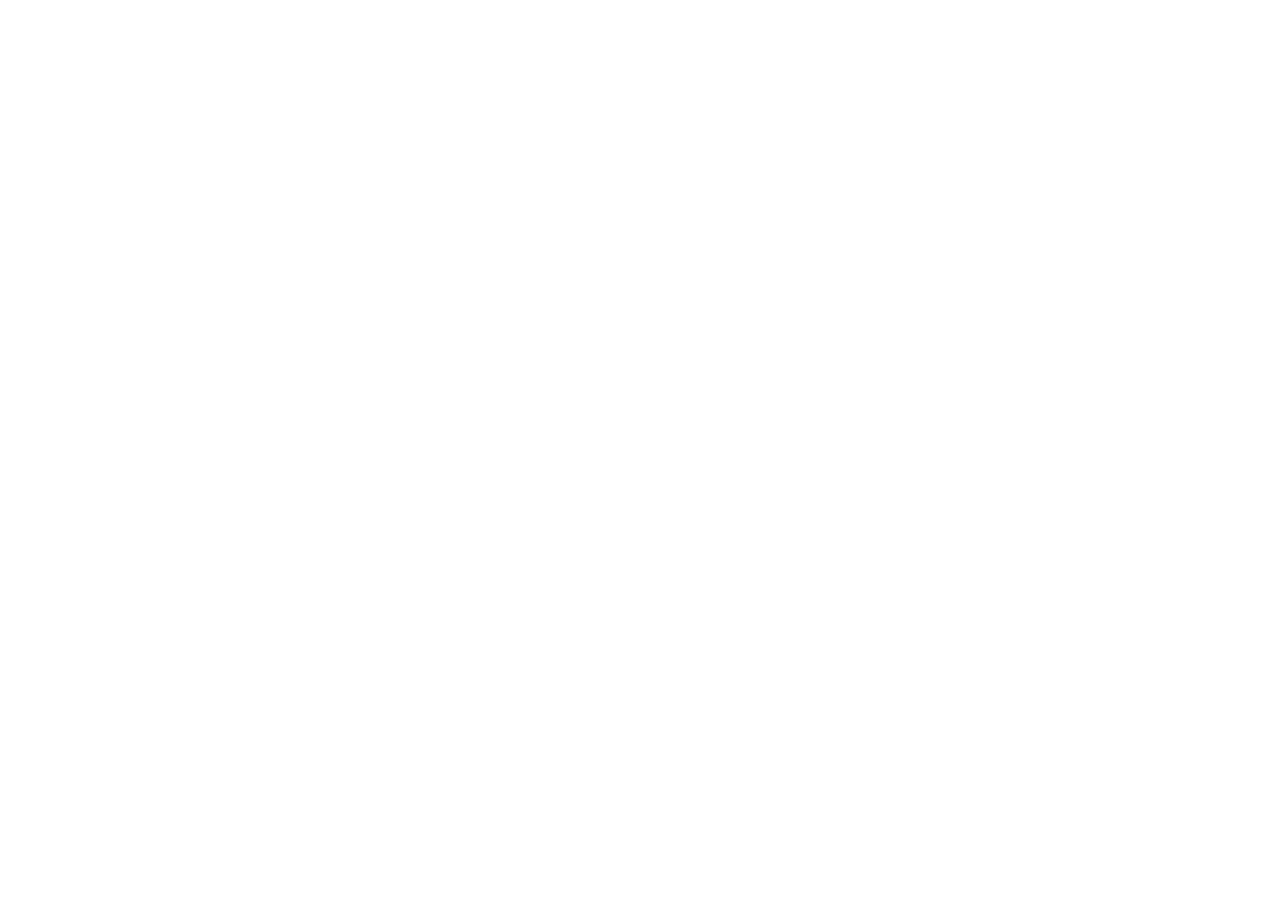
==== Home.html @ 3c4bb49d "added comming soon" ====
<!DOCTYPE html>
<html lang="en">

<head>
    <meta http-equiv="Content-Type" content="text/html; charset=UTF-8" />

    <!-- Meta -->

    <meta http-equiv="X-UA-Compatible" content="IE=edge" />
    <meta name="viewport" content="width=device-width, initial-scale=1,
            user-scalable=no, shrink-to-fit=no" />
    <meta name="keywords" content="" />
    <meta name="description" content="" />
    <meta name="author" content="" />

    <!-- Title  -->
    <title>New Project</title>

    <!-- Favicon -->
    <!-- <link rel="shortcut icon" href="assets/img/favicon.ico" type="image/x-icon" /> -->

    <!-- Plugins -->
    <link rel="stylesheet" href="lib/Bootstrap 4/bootstrap.min.css" />
    <link rel="stylesheet" href="lib/Swiper JS/swiper.min.css" />
    <link rel="stylesheet" href="lib/Owl Carousel/owl.carousel.min.css" />
    <link rel="stylesheet" href="lib/Owl Carousel/owl.theme.default.min.css" />
    <link rel="stylesheet" href="lib/animate.min.css" />
    <link rel="stylesheet" href="lib/Font-Awesome-4.7.0/css/font-awesome.min.css" />

    <!-- Core Style Css -->
    <link rel="stylesheet" href="assets/css/main.min.css" />
</head>

<body>
    <header>

        <!-- Nav starts -->

        <!-- Nav ends -->

    </header>

    <!-- Main starts -->

    <main>
        <section class="">
            <div class="container">
            </div>
        </section>
    </main>

    <!-- Main ends -->

    <!-- Footer starts -->

    <footer class="">
        <div class="container">
        </div>
    </footer>

    <!-- Footer ends -->

    <!-- scrips -->

    <!-- jQuery -->
    <script src="lib/Bootstrap 4/jquery.min.js"></script>

    <!-- popper.min -->
    <script src="lib/Bootstrap 4/popper.min.js"></script>

    <!-- Plugins -->
    <script src="lib/Bootstrap 4/bootstrap.min.js"></script>

    <script src="lib/Swiper JS/swiper.min.js"></script>

    <script src="lib/Owl Carousel/owl.carousel.min.js"></script>


    <!-- custom scripts -->
    <script src="assets/js/main.js"></script>
</body>

</html>
---- assets/css/main.min.css ----
@font-face{font-family:'Roboto-Light';src:url("../fonts/Roboto-Light.ttf") format("truetype")}@font-face{font-family:'Roboto-Regular';src:url("../fonts/Roboto-Regular.ttf") format("truetype")}@font-face{font-family:'Roboto-Bold';src:url("../fonts/Roboto-Bold.ttf") format("truetype")}@font-face{font-family:'Roboto-Medium';src:url("../fonts/Roboto-Medium.ttf") format("truetype")}@font-face{font-family:'Roboto-Thin';src:url("../fonts/Roboto-Thin.ttf") format("truetype")}@font-face{font-family:'Roboto-SemiBold';src:url("../fonts/Roboto-SemiBold.ttf") format("truetype")}.pc{color:#111}.sub_pc{color:#cd9137}.sc{color:#6c97c5}.sub_sc{color:#d79839}.pc_bg{background:#111}.sub_pc_bg{background:#cd9137}.sc_bg{background:#6c97c5}.sub_sc_bg{background:#d79839}.ti{font-style:italic}.tc{text-align:center}*,::before,::after{-webkit-box-sizing:border-box;box-sizing:border-box}::before,::after{text-decoration:inherit;vertical-align:inherit}html{cursor:default;line-height:1.5;-moz-tab-size:4;-o-tab-size:4;tab-size:4;-webkit-tap-highlight-color:transparent;-ms-text-size-adjust:100%;-webkit-text-size-adjust:100%;word-break:break-word}body{margin:0}h1{font-size:2em;margin:0.67em 0}dl dl,dl ol,dl ul,ol dl,ul dl{margin:0}ol ol,ol ul,ul ol,ul ul{margin:0}hr{height:0;overflow:visible}main{display:block}nav ol,nav ul{list-style:none;padding:0}pre{font-family:monospace, monospace;font-size:1em}a{background-color:transparent}abbr[title]{text-decoration:underline;-webkit-text-decoration:underline dotted;text-decoration:underline dotted}b,strong{font-weight:bolder}code,kbd,samp{font-family:monospace, monospace;font-size:1em}small{font-size:80%}audio,canvas,iframe,img,svg,video{vertical-align:middle}audio,video{display:inline-block}audio:not([controls]){display:none;height:0}iframe{border-style:none}img{border-style:none}svg:not([fill]){fill:currentColor}svg:not(:root){overflow:hidden}table{border-collapse:collapse}button,input,select{margin:0}button{overflow:visible;text-transform:none}button,[type="button"],[type="reset"],[type="submit"]{-webkit-appearance:button}fieldset{border:1px solid #a0a0a0;padding:0.35em 0.75em 0.625em}input{overflow:visible}legend{color:inherit;display:table;max-width:100%;white-space:normal}progress{display:inline-block;vertical-align:baseline}select{text-transform:none}textarea{margin:0;overflow:auto;resize:vertical}[type="checkbox"],[type="radio"]{padding:0}[type="search"]{-webkit-appearance:textfield;outline-offset:-2px}::-webkit-inner-spin-button,::-webkit-outer-spin-button{height:auto}::-webkit-input-placeholder{color:inherit;opacity:0.54}::-webkit-search-decoration{-webkit-appearance:none}::-webkit-file-upload-button{-webkit-appearance:button;font:inherit}::-moz-focus-inner{border-style:none;padding:0}:-moz-focusring{outline:1px dotted ButtonText}:-moz-ui-invalid{box-shadow:none}details{display:block}dialog{background-color:white;border:solid;color:black;display:block;height:-moz-fit-content;height:-webkit-fit-content;height:fit-content;left:0;margin:auto;padding:1em;position:absolute;right:0;width:-moz-fit-content;width:-webkit-fit-content;width:fit-content}dialog:not([open]){display:none}summary{display:list-item}canvas{display:inline-block}template{display:none}a,area,button,input,label,select,summary,textarea,[tabindex]{-ms-touch-action:manipulation;touch-action:manipulation}[hidden]{display:none}[aria-busy="true"]{cursor:progress}[aria-controls]{cursor:pointer}[aria-disabled="true"],[disabled]{cursor:not-allowed}[aria-hidden="false"][hidden]{display:initial}[aria-hidden="false"][hidden]:not(:focus){clip:rect(0, 0, 0, 0);position:absolute}*{-webkit-box-sizing:border-box;box-sizing:border-box;outline:none;word-wrap:break-word;margin:0;padding:0}body{color:black;font-family:"Roboto-Regular";font-size:14px}h1,h2,h3,h4,h5,h6{font-family:"Roboto-Bold"}p,a,span,a:hover{font-family:"Roboto-Regular";color:inherit;text-decoration:none}img{width:100%;height:auto}
/*# sourceMappingURL=main.min.css.map */
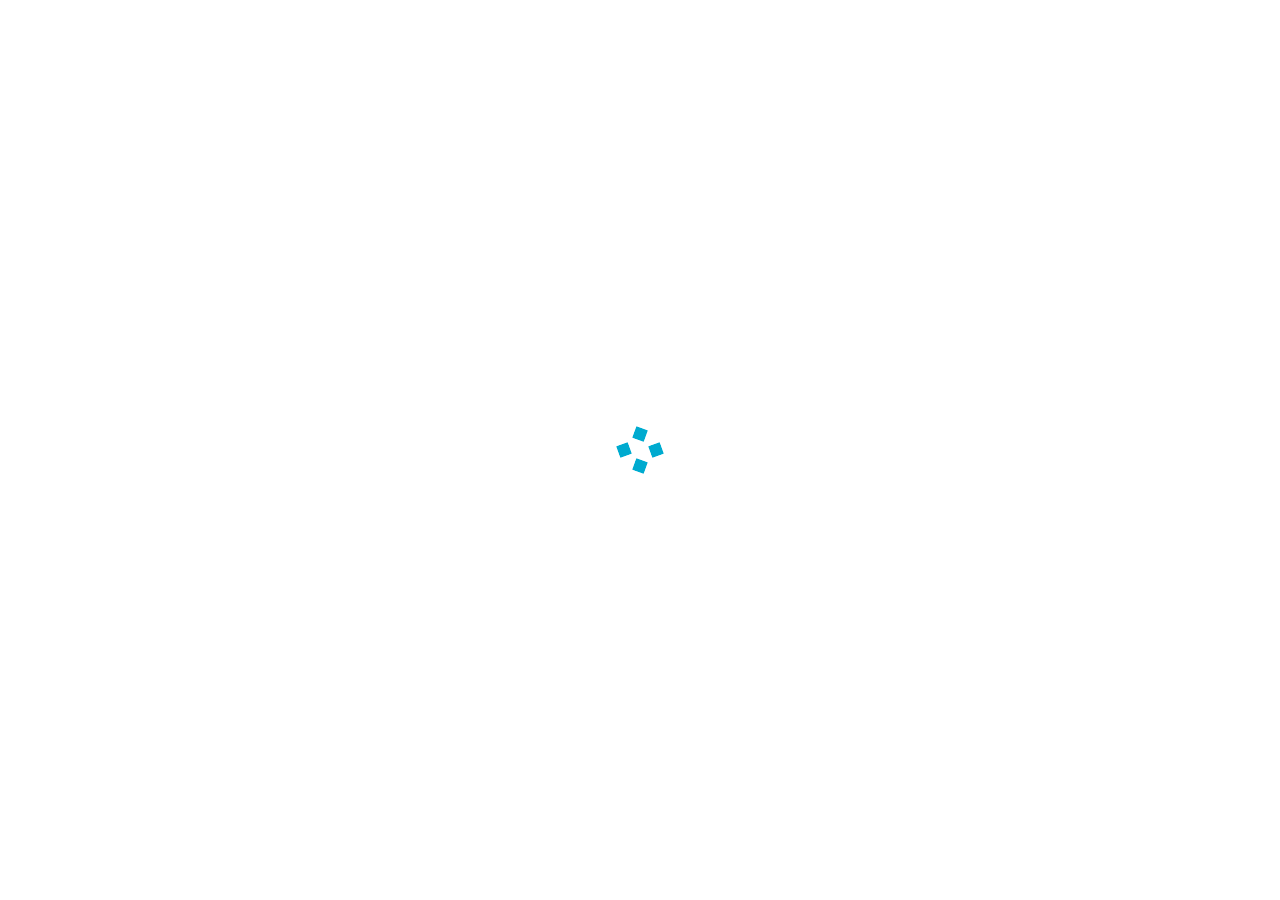
==== commit 90c18f0d: "added home page" ====
--- a/Home.html
+++ b/Home.html
@@ -14,7 +14,7 @@
     <meta name="author" content="" />
 
     <!-- Title  -->
-    <title>New Project</title>
+    <title>Akash Javali</title>
 
     <!-- Favicon -->
     <!-- <link rel="shortcut icon" href="assets/img/favicon.ico" type="image/x-icon" /> -->
@@ -27,34 +27,194 @@
     <link rel="stylesheet" href="lib/animate.min.css" />
     <link rel="stylesheet" href="lib/Font-Awesome-4.7.0/css/font-awesome.min.css" />
 
+    <!-- Headline -->
+    <link rel="stylesheet" href="lib/Headline/headline.css" />
+
+    <!-- Revel js -->
+    <!-- <link rel="stylesheet" href="lib/Revel/dist/reset.css"> -->
+    <link rel="stylesheet" type="text/css" href="lib/Revel/dist/reveal.css">
+    <!-- <link rel="stylesheet" href="lib/Revel/dist/theme/black.css" id="theme"> -->
+
+    <!-- Theme used for syntax highlighted code -->
+    <!-- <link rel="stylesheet" href="lib/Revel/plugin/highlight/monokai.css" id="highlight-theme"> -->
+
+    <!-- Theme -->
+    <link id="theme" type="text/css" rel="stylesheet" href="light-theme.css" />
+    <!-- Theme ends -->
+
+
+
     <!-- Core Style Css -->
-    <link rel="stylesheet" href="assets/css/main.min.css" />
+    <link rel="stylesheet" type="text/css" href="assets/css/main.min.css" />
+
+
+
+
+
 </head>
 
 <body>
-    <header>
-
-        <!-- Nav starts -->
-
-        <!-- Nav ends -->
-
-    </header>
-
-    <!-- Main starts -->
-
-    <main>
-        <section class="">
-            <div class="container">
+
+    <!-- Loader -->
+    <div class="se-pre-con"></div>
+
+    <button class="theme-switch" id="theme-toggle">
+        <svg height="512pt" viewBox="-32 0 511 512" width="512pt" xmlns="http://www.w3.org/2000/svg">
+            <path
+                d="m394.3125 256c0 94.257812-76.410156 170.667969-170.667969 170.667969-94.253906 0-170.664062-76.410157-170.664062-170.667969s76.410156-170.667969 170.664062-170.667969c94.257813 0 170.667969 76.410157 170.667969 170.667969zm0 0"
+                fill="#ffd54f" />
+            <g fill="#ffc107">
+                <path
+                    d="m223.644531 69.332031c-8.832031 0-16-7.167969-16-16v-37.332031c0-8.832031 7.167969-16 16-16s16 7.167969 16 16v37.332031c0 8.832031-7.167969 16-16 16zm0 0" />
+                <path
+                    d="m48.113281 170.667969c-2.410156 0-4.882812-.535157-7.1875-1.730469l-31.617187-16c-7.894532-3.988281-11.050782-13.609375-7.0625-21.503906 4.011718-7.847656 13.65625-11.09375 21.507812-7.039063l31.613282 16c7.894531 3.988281 11.050781 13.609375 7.0625 21.503907-2.835938 5.566406-8.46875 8.769531-14.316407 8.769531zm0 0" />
+                <path
+                    d="m16.519531 389.332031c-5.84375 0-11.476562-3.199219-14.292969-8.765625-3.988281-7.894531-.832031-17.515625 7.0625-21.503906l31.613282-16c7.894531-4.054688 17.515625-.832031 21.503906 7.039062 3.992188 7.894532.832031 17.515626-7.058594 21.503907l-31.617187 16c-2.304688 1.195312-4.777344 1.726562-7.210938 1.726562zm0 0" />
+                <path
+                    d="m223.644531 512c-8.832031 0-16-7.167969-16-16v-37.332031c0-8.832031 7.167969-16 16-16s16 7.167969 16 16v37.332031c0 8.832031-7.167969 16-16 16zm0 0" />
+                <path
+                    d="m430.769531 389.332031c-2.429687 0-4.882812-.53125-7.210937-1.726562l-31.613282-16c-7.894531-3.988281-11.050781-13.609375-7.0625-21.503907 4.011719-7.871093 13.632813-11.09375 21.503907-7.039062l31.617187 16c7.890625 3.988281 11.050782 13.609375 7.058594 21.503906-2.816406 5.566406-8.445312 8.765625-14.292969 8.765625zm0 0" />
+                <path
+                    d="m399.175781 170.667969c-5.84375 0-11.476562-3.203125-14.292969-8.769531-3.988281-7.894532-.832031-17.515626 7.0625-21.503907l31.613282-16c7.894531-4.054687 17.515625-.832031 21.503906 7.039063 3.992188 7.894531.832031 17.515625-7.058594 21.503906l-31.617187 16c-2.324219 1.195312-4.800781 1.730469-7.210938 1.730469zm0 0" />
+            </g>
+        </svg></button>
+
+
+
+    <!-- Nav starts -->
+
+    <nav class="navbar navbar-expand-md fixed-top nav_bar">
+        <div class="container">
+            <a class="navbar-brand nav_bar__logo" href="Home.html#/">
+                <img src="assets/images/logo.png" alt="logo">
+
+            </a>
+            <button class="navbar-toggler nav_bar__toggler" type="button" data-toggle="collapse"
+                data-target="#navbarSupportedContent" aria-controls="navbarSupportedContent" aria-expanded="false"
+                aria-label="Toggle navigation">
+                <span class="fa fa-bars"></span>
+            </button>
+            <div class="collapse navbar-collapse nav_bar__collapse" id="navbarSupportedContent">
+                <ul class="navbar-nav ml-auto ">
+                    <li class="nav-item active">
+                        <a class="nav-link" href="Home.html#/">Home</span></a>
+                    </li>
+                    <li class="nav-item">
+                        <a class="nav-link" href="Home.html#/1">About</a>
+                    </li>
+                    <li class="nav-item">
+                        <a class="nav-link" href="Home.html#/2">Works</a>
+                    </li>
+                    <li class="nav-item">
+                        <a class="nav-link" href="Home.html#/1/1">Connect</a>
+                    </li>
+
+                </ul>
             </div>
-        </section>
-    </main>
-
-    <!-- Main ends -->
+        </div>
+    </nav>
+
+    <!-- Nav ends -->
+
+
+    <div class="reveal" id="particles-js">
+        <div class="slides">
+            <section>
+                <section>
+                    <div class="container">
+                        <div class="home">
+                            <div class="home__hero">
+                                <h2>Welcome, my name is Akash</h2>
+                                <h1 class="cd-headline loading-bar">
+                                    <span>I Am </span>
+                                    <span class="cd-words-wrapper">
+                                        <b class="is-visible">Freelancer</b>
+                                        <b class="is-hidden">Developer</b>
+                                    </span>
+                                </h1>
+
+                                <p>Stay in trend with our constantly updating while A single place to share, curate
+                                    and discover visual that tells a story.</p>
+
+                                <a class="btn_theme btn_fill" href="Home.html#/1"><span>About Me</span></a>
+
+
+
+
+                            </div>
+                        </div>
+
+                    </div>
+                </section>
+            </section>
+            <section>
+                <section>
+                    <div class="about">
+                        <div class="row">
+                            <div class="col-md-4">
+                                <img src="assets/images/About.png" alt="">
+                            </div>
+                            <div class="col-md-8">
+                                <h2>About me</h2>
+                                <p>Follow your own passion—not your parents’, not your teachers’—followed my passion to
+                                    be a 'Full Stack Web Developer' leaving my education qualifications behind which was
+                                    my parent's
+                                    choice. As I am following my passion you can expect me to give my best in any kind
+                                    of job</p>
+                                <p> I'm a Indian based full-stack web developer creating awesome and responsive
+                                    apps and website for companies of all sizes around the globe. Let's start
+                                    scrolling and
+                                    learn more
+                                    about me.</p>
+                            </div>
+                        </div>
+
+                    </div>
+
+                </section>
+                <section>
+                    <h1>Contact Me</h1>
+                </section>
+
+            </section>
+            <section>
+                <h1>Works</h1>
+            </section>
+        </div>
+    </div>
+
 
     <!-- Footer starts -->
 
-    <footer class="">
+    <footer class="footer">
         <div class="container">
+            <div class="social_icons">
+                <ul class="list-inline list-unstyled">
+                    <li>
+                        <a target="_blank" href="https://www.linkedin.com/in/akash-javali-57879375/"><i
+                                class="fa fa-linkedin" aria-hidden="true"></i></a>
+                    </li>
+                    <li>
+                        <a target="_blank" href="https://github.com/akashjavali"><i class="fa fa-github"
+                                aria-hidden="true"></i></a>
+                    </li>
+                    <li>
+                        <a target="_blank" href="https://www.facebook.com/akash.javali/"><i
+                                class="fa fa-facebook"></i></a>
+                    </li>
+                    <li>
+                        <a target="_blank" href="https://www.instagram.com/akashjavali/"><i
+                                class="fa fa-instagram"></i></a>
+                    </li>
+                    <li>
+                        <a target="_blank" href="https://twitter.com/akashjavali"><i class="fa fa-twitter"></i></a>
+                    </li>
+                    <li>
+                        <a target="_blank" href="https://www.youtube.com/channel/UC69Rvp1L5JM6E5mgMfJ-rRA/"><i
+                                class="fa fa-youtube"></i></a>
+                    </li>
+                </ul>
+            </div>
         </div>
     </footer>
 
@@ -69,12 +229,45 @@
     <script src="lib/Bootstrap 4/popper.min.js"></script>
 
     <!-- Plugins -->
-    <script src="lib/Bootstrap 4/bootstrap.min.js"></script>
+    <script src="lib/Bootstrap 4//bootstrap.min.js"></script>
 
     <script src="lib/Swiper JS/swiper.min.js"></script>
 
     <script src="lib/Owl Carousel/owl.carousel.min.js"></script>
 
+    <!-- Revel Js -->
+
+    <script src="lib/Revel/dist/reveal.js"></script>
+    <script src="lib/Revel/plugin/notes/notes.js"></script>
+    <script src="lib/Revel/plugin/markdown/markdown.js"></script>
+    <script src="lib/Revel/plugin/highlight/highlight.js"></script>
+    <script>
+        // More info about initialization & config:
+        // - https://revealjs.com/initialization/
+        // - https://revealjs.com/config/
+        Reveal.initialize({
+            hash: true,
+
+            //custom add by me
+            width: "100%",
+            height: "100%",
+            margin: 0,
+            minScale: 1,
+            maxScale: 1,
+            // transition: 'slide',
+            // backgroundTransition: 'slide',
+            // transitionSpeed: 'slow',
+
+            // Learn about plugins: https://revealjs.com/plugins/
+            plugins: [RevealMarkdown, RevealHighlight, RevealNotes]
+        });
+    </script>
+
+    <script src="lib/particles.min.js"></script>
+
+    <!-- Headline js -->
+    <script src="lib/Headline/headline.js"></script>
+    <!-- <script src="lib/Headline/headline.js"></script> -->
 
     <!-- custom scripts -->
     <script src="assets/js/main.js"></script>
--- a/lib/Headline/headline.css
+++ b/lib/Headline/headline.css
@@ -0,0 +1,1272 @@
+/* -------------------------------- 
+
+Primary style
+
+-------------------------------- */
+*,
+*::after,
+*::before {
+    -webkit-box-sizing: border-box;
+    -moz-box-sizing: border-box;
+    box-sizing: border-box;
+}
+
+html * {
+    -webkit-font-smoothing: antialiased;
+    -moz-osx-font-smoothing: grayscale;
+}
+
+html {
+    font-size: 62.5%;
+}
+
+body {
+    font-size: 1.6rem;
+    font-family: 'Source Sans Pro', sans-serif;
+    color: #aebcb9;
+    background-color: #0d0d0d;
+}
+
+a {
+    text-decoration: none;
+}
+
+.cd-title {
+    position: relative;
+    height: 160px;
+    line-height: 230px;
+    text-align: center;
+}
+.cd-title h1 {
+    font-size: 2.4rem;
+    font-weight: 700;
+}
+@media only screen and (min-width: 768px) {
+    .cd-title {
+        line-height: 250px;
+    }
+}
+@media only screen and (min-width: 1170px) {
+    .cd-title {
+        height: 200px;
+        line-height: 300px;
+    }
+    .cd-title h1 {
+        font-size: 3rem;
+    }
+}
+
+.cd-intro {
+    width: 90%;
+    max-width: 768px;
+    text-align: center;
+}
+
+.cd-intro {
+    margin: 4em auto;
+}
+@media only screen and (min-width: 768px) {
+    .cd-intro {
+        margin: 5em auto;
+    }
+}
+@media only screen and (min-width: 1170px) {
+    .cd-intro {
+        margin: 6em auto;
+    }
+}
+
+/* .cd-headline {
+    font-size: 3rem;
+    line-height: 1.2;
+}
+@media only screen and (min-width: 768px) {
+    .cd-headline {
+        font-size: 4.4rem;
+        font-weight: 300;
+    }
+}
+@media only screen and (min-width: 1170px) {
+    .cd-headline {
+        font-size: 6rem;
+    }
+} */
+
+.cd-words-wrapper {
+    display: inline-block;
+    position: relative;
+    text-align: left;
+}
+.cd-words-wrapper b {
+    display: inline-block;
+    position: absolute;
+    white-space: nowrap;
+    left: 0;
+    top: 0;
+}
+.cd-words-wrapper b.is-visible {
+    position: relative;
+}
+.no-js .cd-words-wrapper b {
+    opacity: 0;
+}
+.no-js .cd-words-wrapper b.is-visible {
+    opacity: 1;
+}
+
+/* -------------------------------- 
+
+xrotate-1 
+
+-------------------------------- */
+.cd-headline.rotate-1 .cd-words-wrapper {
+    -webkit-perspective: 300px;
+    -moz-perspective: 300px;
+    perspective: 300px;
+}
+.cd-headline.rotate-1 b {
+    opacity: 0;
+    -webkit-transform-origin: 50% 100%;
+    -moz-transform-origin: 50% 100%;
+    -ms-transform-origin: 50% 100%;
+    -o-transform-origin: 50% 100%;
+    transform-origin: 50% 100%;
+    -webkit-transform: rotateX(180deg);
+    -moz-transform: rotateX(180deg);
+    -ms-transform: rotateX(180deg);
+    -o-transform: rotateX(180deg);
+    transform: rotateX(180deg);
+}
+.cd-headline.rotate-1 b.is-visible {
+    opacity: 1;
+    -webkit-transform: rotateX(0deg);
+    -moz-transform: rotateX(0deg);
+    -ms-transform: rotateX(0deg);
+    -o-transform: rotateX(0deg);
+    transform: rotateX(0deg);
+    -webkit-animation: cd-rotate-1-in 1.2s;
+    -moz-animation: cd-rotate-1-in 1.2s;
+    animation: cd-rotate-1-in 1.2s;
+}
+.cd-headline.rotate-1 b.is-hidden {
+    -webkit-transform: rotateX(180deg);
+    -moz-transform: rotateX(180deg);
+    -ms-transform: rotateX(180deg);
+    -o-transform: rotateX(180deg);
+    transform: rotateX(180deg);
+    -webkit-animation: cd-rotate-1-out 1.2s;
+    -moz-animation: cd-rotate-1-out 1.2s;
+    animation: cd-rotate-1-out 1.2s;
+}
+
+@-webkit-keyframes cd-rotate-1-in {
+    0% {
+        -webkit-transform: rotateX(180deg);
+        opacity: 0;
+    }
+    35% {
+        -webkit-transform: rotateX(120deg);
+        opacity: 0;
+    }
+    65% {
+        opacity: 0;
+    }
+    100% {
+        -webkit-transform: rotateX(360deg);
+        opacity: 1;
+    }
+}
+@-moz-keyframes cd-rotate-1-in {
+    0% {
+        -moz-transform: rotateX(180deg);
+        opacity: 0;
+    }
+    35% {
+        -moz-transform: rotateX(120deg);
+        opacity: 0;
+    }
+    65% {
+        opacity: 0;
+    }
+    100% {
+        -moz-transform: rotateX(360deg);
+        opacity: 1;
+    }
+}
+@keyframes cd-rotate-1-in {
+    0% {
+        -webkit-transform: rotateX(180deg);
+        -moz-transform: rotateX(180deg);
+        -ms-transform: rotateX(180deg);
+        -o-transform: rotateX(180deg);
+        transform: rotateX(180deg);
+        opacity: 0;
+    }
+    35% {
+        -webkit-transform: rotateX(120deg);
+        -moz-transform: rotateX(120deg);
+        -ms-transform: rotateX(120deg);
+        -o-transform: rotateX(120deg);
+        transform: rotateX(120deg);
+        opacity: 0;
+    }
+    65% {
+        opacity: 0;
+    }
+    100% {
+        -webkit-transform: rotateX(360deg);
+        -moz-transform: rotateX(360deg);
+        -ms-transform: rotateX(360deg);
+        -o-transform: rotateX(360deg);
+        transform: rotateX(360deg);
+        opacity: 1;
+    }
+}
+@-webkit-keyframes cd-rotate-1-out {
+    0% {
+        -webkit-transform: rotateX(0deg);
+        opacity: 1;
+    }
+    35% {
+        -webkit-transform: rotateX(-40deg);
+        opacity: 1;
+    }
+    65% {
+        opacity: 0;
+    }
+    100% {
+        -webkit-transform: rotateX(180deg);
+        opacity: 0;
+    }
+}
+@-moz-keyframes cd-rotate-1-out {
+    0% {
+        -moz-transform: rotateX(0deg);
+        opacity: 1;
+    }
+    35% {
+        -moz-transform: rotateX(-40deg);
+        opacity: 1;
+    }
+    65% {
+        opacity: 0;
+    }
+    100% {
+        -moz-transform: rotateX(180deg);
+        opacity: 0;
+    }
+}
+@keyframes cd-rotate-1-out {
+    0% {
+        -webkit-transform: rotateX(0deg);
+        -moz-transform: rotateX(0deg);
+        -ms-transform: rotateX(0deg);
+        -o-transform: rotateX(0deg);
+        transform: rotateX(0deg);
+        opacity: 1;
+    }
+    35% {
+        -webkit-transform: rotateX(-40deg);
+        -moz-transform: rotateX(-40deg);
+        -ms-transform: rotateX(-40deg);
+        -o-transform: rotateX(-40deg);
+        transform: rotateX(-40deg);
+        opacity: 1;
+    }
+    65% {
+        opacity: 0;
+    }
+    100% {
+        -webkit-transform: rotateX(180deg);
+        -moz-transform: rotateX(180deg);
+        -ms-transform: rotateX(180deg);
+        -o-transform: rotateX(180deg);
+        transform: rotateX(180deg);
+        opacity: 0;
+    }
+}
+/* -------------------------------- 
+
+xtype 
+
+-------------------------------- */
+.cd-headline.type .cd-words-wrapper {
+    vertical-align: top;
+    overflow: hidden;
+}
+.cd-headline.type .cd-words-wrapper::after {
+    /* vertical bar */
+    content: '';
+    position: absolute;
+    right: 0;
+    top: 50%;
+    bottom: auto;
+    -webkit-transform: translateY(-50%);
+    -moz-transform: translateY(-50%);
+    -ms-transform: translateY(-50%);
+    -o-transform: translateY(-50%);
+    transform: translateY(-50%);
+    height: 90%;
+    width: 1px;
+    background-color: #aebcb9;
+}
+.cd-headline.type .cd-words-wrapper.waiting::after {
+    -webkit-animation: cd-pulse 1s infinite;
+    -moz-animation: cd-pulse 1s infinite;
+    animation: cd-pulse 1s infinite;
+}
+.cd-headline.type .cd-words-wrapper.selected {
+    background-color: #aebcb9;
+}
+.cd-headline.type .cd-words-wrapper.selected::after {
+    visibility: hidden;
+}
+.cd-headline.type .cd-words-wrapper.selected b {
+    color: #0d0d0d;
+}
+.cd-headline.type b {
+    visibility: hidden;
+}
+.cd-headline.type b.is-visible {
+    visibility: visible;
+}
+.cd-headline.type i {
+    position: absolute;
+    visibility: hidden;
+}
+.cd-headline.type i.in {
+    position: relative;
+    visibility: visible;
+}
+
+@-webkit-keyframes cd-pulse {
+    0% {
+        -webkit-transform: translateY(-50%) scale(1);
+        opacity: 1;
+    }
+    40% {
+        -webkit-transform: translateY(-50%) scale(0.9);
+        opacity: 0;
+    }
+    100% {
+        -webkit-transform: translateY(-50%) scale(0);
+        opacity: 0;
+    }
+}
+@-moz-keyframes cd-pulse {
+    0% {
+        -moz-transform: translateY(-50%) scale(1);
+        opacity: 1;
+    }
+    40% {
+        -moz-transform: translateY(-50%) scale(0.9);
+        opacity: 0;
+    }
+    100% {
+        -moz-transform: translateY(-50%) scale(0);
+        opacity: 0;
+    }
+}
+@keyframes cd-pulse {
+    0% {
+        -webkit-transform: translateY(-50%) scale(1);
+        -moz-transform: translateY(-50%) scale(1);
+        -ms-transform: translateY(-50%) scale(1);
+        -o-transform: translateY(-50%) scale(1);
+        transform: translateY(-50%) scale(1);
+        opacity: 1;
+    }
+    40% {
+        -webkit-transform: translateY(-50%) scale(0.9);
+        -moz-transform: translateY(-50%) scale(0.9);
+        -ms-transform: translateY(-50%) scale(0.9);
+        -o-transform: translateY(-50%) scale(0.9);
+        transform: translateY(-50%) scale(0.9);
+        opacity: 0;
+    }
+    100% {
+        -webkit-transform: translateY(-50%) scale(0);
+        -moz-transform: translateY(-50%) scale(0);
+        -ms-transform: translateY(-50%) scale(0);
+        -o-transform: translateY(-50%) scale(0);
+        transform: translateY(-50%) scale(0);
+        opacity: 0;
+    }
+}
+/* -------------------------------- 
+
+xrotate-2 
+
+-------------------------------- */
+.cd-headline.rotate-2 .cd-words-wrapper {
+    -webkit-perspective: 300px;
+    -moz-perspective: 300px;
+    perspective: 300px;
+}
+.cd-headline.rotate-2 i,
+.cd-headline.rotate-2 em {
+    display: inline-block;
+    -webkit-backface-visibility: hidden;
+    backface-visibility: hidden;
+}
+.cd-headline.rotate-2 b {
+    opacity: 0;
+}
+.cd-headline.rotate-2 i {
+    -webkit-transform-style: preserve-3d;
+    -moz-transform-style: preserve-3d;
+    -ms-transform-style: preserve-3d;
+    -o-transform-style: preserve-3d;
+    transform-style: preserve-3d;
+    -webkit-transform: translateZ(-20px) rotateX(90deg);
+    -moz-transform: translateZ(-20px) rotateX(90deg);
+    -ms-transform: translateZ(-20px) rotateX(90deg);
+    -o-transform: translateZ(-20px) rotateX(90deg);
+    transform: translateZ(-20px) rotateX(90deg);
+    opacity: 0;
+}
+.is-visible .cd-headline.rotate-2 i {
+    opacity: 1;
+}
+.cd-headline.rotate-2 i.in {
+    -webkit-animation: cd-rotate-2-in 0.4s forwards;
+    -moz-animation: cd-rotate-2-in 0.4s forwards;
+    animation: cd-rotate-2-in 0.4s forwards;
+}
+.cd-headline.rotate-2 i.out {
+    -webkit-animation: cd-rotate-2-out 0.4s forwards;
+    -moz-animation: cd-rotate-2-out 0.4s forwards;
+    animation: cd-rotate-2-out 0.4s forwards;
+}
+.cd-headline.rotate-2 em {
+    -webkit-transform: translateZ(20px);
+    -moz-transform: translateZ(20px);
+    -ms-transform: translateZ(20px);
+    -o-transform: translateZ(20px);
+    transform: translateZ(20px);
+}
+
+.no-csstransitions .cd-headline.rotate-2 i {
+    -webkit-transform: rotateX(0deg);
+    -moz-transform: rotateX(0deg);
+    -ms-transform: rotateX(0deg);
+    -o-transform: rotateX(0deg);
+    transform: rotateX(0deg);
+    opacity: 0;
+}
+.no-csstransitions .cd-headline.rotate-2 i em {
+    -webkit-transform: scale(1);
+    -moz-transform: scale(1);
+    -ms-transform: scale(1);
+    -o-transform: scale(1);
+    transform: scale(1);
+}
+
+.no-csstransitions .cd-headline.rotate-2 .is-visible i {
+    opacity: 1;
+}
+
+@-webkit-keyframes cd-rotate-2-in {
+    0% {
+        opacity: 0;
+        -webkit-transform: translateZ(-20px) rotateX(90deg);
+    }
+    60% {
+        opacity: 1;
+        -webkit-transform: translateZ(-20px) rotateX(-10deg);
+    }
+    100% {
+        opacity: 1;
+        -webkit-transform: translateZ(-20px) rotateX(0deg);
+    }
+}
+@-moz-keyframes cd-rotate-2-in {
+    0% {
+        opacity: 0;
+        -moz-transform: translateZ(-20px) rotateX(90deg);
+    }
+    60% {
+        opacity: 1;
+        -moz-transform: translateZ(-20px) rotateX(-10deg);
+    }
+    100% {
+        opacity: 1;
+        -moz-transform: translateZ(-20px) rotateX(0deg);
+    }
+}
+@keyframes cd-rotate-2-in {
+    0% {
+        opacity: 0;
+        -webkit-transform: translateZ(-20px) rotateX(90deg);
+        -moz-transform: translateZ(-20px) rotateX(90deg);
+        -ms-transform: translateZ(-20px) rotateX(90deg);
+        -o-transform: translateZ(-20px) rotateX(90deg);
+        transform: translateZ(-20px) rotateX(90deg);
+    }
+    60% {
+        opacity: 1;
+        -webkit-transform: translateZ(-20px) rotateX(-10deg);
+        -moz-transform: translateZ(-20px) rotateX(-10deg);
+        -ms-transform: translateZ(-20px) rotateX(-10deg);
+        -o-transform: translateZ(-20px) rotateX(-10deg);
+        transform: translateZ(-20px) rotateX(-10deg);
+    }
+    100% {
+        opacity: 1;
+        -webkit-transform: translateZ(-20px) rotateX(0deg);
+        -moz-transform: translateZ(-20px) rotateX(0deg);
+        -ms-transform: translateZ(-20px) rotateX(0deg);
+        -o-transform: translateZ(-20px) rotateX(0deg);
+        transform: translateZ(-20px) rotateX(0deg);
+    }
+}
+@-webkit-keyframes cd-rotate-2-out {
+    0% {
+        opacity: 1;
+        -webkit-transform: translateZ(-20px) rotateX(0);
+    }
+    60% {
+        opacity: 0;
+        -webkit-transform: translateZ(-20px) rotateX(-100deg);
+    }
+    100% {
+        opacity: 0;
+        -webkit-transform: translateZ(-20px) rotateX(-90deg);
+    }
+}
+@-moz-keyframes cd-rotate-2-out {
+    0% {
+        opacity: 1;
+        -moz-transform: translateZ(-20px) rotateX(0);
+    }
+    60% {
+        opacity: 0;
+        -moz-transform: translateZ(-20px) rotateX(-100deg);
+    }
+    100% {
+        opacity: 0;
+        -moz-transform: translateZ(-20px) rotateX(-90deg);
+    }
+}
+@keyframes cd-rotate-2-out {
+    0% {
+        opacity: 1;
+        -webkit-transform: translateZ(-20px) rotateX(0);
+        -moz-transform: translateZ(-20px) rotateX(0);
+        -ms-transform: translateZ(-20px) rotateX(0);
+        -o-transform: translateZ(-20px) rotateX(0);
+        transform: translateZ(-20px) rotateX(0);
+    }
+    60% {
+        opacity: 0;
+        -webkit-transform: translateZ(-20px) rotateX(-100deg);
+        -moz-transform: translateZ(-20px) rotateX(-100deg);
+        -ms-transform: translateZ(-20px) rotateX(-100deg);
+        -o-transform: translateZ(-20px) rotateX(-100deg);
+        transform: translateZ(-20px) rotateX(-100deg);
+    }
+    100% {
+        opacity: 0;
+        -webkit-transform: translateZ(-20px) rotateX(-90deg);
+        -moz-transform: translateZ(-20px) rotateX(-90deg);
+        -ms-transform: translateZ(-20px) rotateX(-90deg);
+        -o-transform: translateZ(-20px) rotateX(-90deg);
+        transform: translateZ(-20px) rotateX(-90deg);
+    }
+}
+/* -------------------------------- 
+
+xloading-bar 
+
+-------------------------------- */
+.cd-headline.loading-bar span {
+    display: inline-block;
+    padding: 0.2em 0;
+}
+.cd-headline.loading-bar .cd-words-wrapper {
+    overflow: hidden;
+    vertical-align: top;
+}
+.cd-headline.loading-bar .cd-words-wrapper::after {
+    /* loading bar */
+    content: '';
+    position: absolute;
+    left: 0;
+    bottom: 0;
+    height: 3px;
+    width: 0;
+    background: #009d63;
+    z-index: 2;
+    -webkit-transition: width 0.3s -0.1s;
+    -moz-transition: width 0.3s -0.1s;
+    transition: width 0.3s -0.1s;
+}
+.cd-headline.loading-bar .cd-words-wrapper.is-loading::after {
+    width: 100%;
+    -webkit-transition: width 3s;
+    -moz-transition: width 3s;
+    transition: width 3s;
+}
+.cd-headline.loading-bar b {
+    top: 0.2em;
+    opacity: 0;
+    -webkit-transition: opacity 0.3s;
+    -moz-transition: opacity 0.3s;
+    transition: opacity 0.3s;
+}
+.cd-headline.loading-bar b.is-visible {
+    opacity: 1;
+    top: 0;
+}
+
+/* -------------------------------- 
+
+xslide 
+
+-------------------------------- */
+.cd-headline.slide span {
+    display: inline-block;
+    padding: 0.2em 0;
+}
+.cd-headline.slide .cd-words-wrapper {
+    overflow: hidden;
+    vertical-align: top;
+}
+.cd-headline.slide b {
+    opacity: 0;
+    top: 0.2em;
+}
+.cd-headline.slide b.is-visible {
+    top: 0;
+    opacity: 1;
+    -webkit-animation: slide-in 0.6s;
+    -moz-animation: slide-in 0.6s;
+    animation: slide-in 0.6s;
+}
+.cd-headline.slide b.is-hidden {
+    -webkit-animation: slide-out 0.6s;
+    -moz-animation: slide-out 0.6s;
+    animation: slide-out 0.6s;
+}
+
+@-webkit-keyframes slide-in {
+    0% {
+        opacity: 0;
+        -webkit-transform: translateY(-100%);
+    }
+    60% {
+        opacity: 1;
+        -webkit-transform: translateY(20%);
+    }
+    100% {
+        opacity: 1;
+        -webkit-transform: translateY(0);
+    }
+}
+@-moz-keyframes slide-in {
+    0% {
+        opacity: 0;
+        -moz-transform: translateY(-100%);
+    }
+    60% {
+        opacity: 1;
+        -moz-transform: translateY(20%);
+    }
+    100% {
+        opacity: 1;
+        -moz-transform: translateY(0);
+    }
+}
+@keyframes slide-in {
+    0% {
+        opacity: 0;
+        -webkit-transform: translateY(-100%);
+        -moz-transform: translateY(-100%);
+        -ms-transform: translateY(-100%);
+        -o-transform: translateY(-100%);
+        transform: translateY(-100%);
+    }
+    60% {
+        opacity: 1;
+        -webkit-transform: translateY(20%);
+        -moz-transform: translateY(20%);
+        -ms-transform: translateY(20%);
+        -o-transform: translateY(20%);
+        transform: translateY(20%);
+    }
+    100% {
+        opacity: 1;
+        -webkit-transform: translateY(0);
+        -moz-transform: translateY(0);
+        -ms-transform: translateY(0);
+        -o-transform: translateY(0);
+        transform: translateY(0);
+    }
+}
+@-webkit-keyframes slide-out {
+    0% {
+        opacity: 1;
+        -webkit-transform: translateY(0);
+    }
+    60% {
+        opacity: 0;
+        -webkit-transform: translateY(120%);
+    }
+    100% {
+        opacity: 0;
+        -webkit-transform: translateY(100%);
+    }
+}
+@-moz-keyframes slide-out {
+    0% {
+        opacity: 1;
+        -moz-transform: translateY(0);
+    }
+    60% {
+        opacity: 0;
+        -moz-transform: translateY(120%);
+    }
+    100% {
+        opacity: 0;
+        -moz-transform: translateY(100%);
+    }
+}
+@keyframes slide-out {
+    0% {
+        opacity: 1;
+        -webkit-transform: translateY(0);
+        -moz-transform: translateY(0);
+        -ms-transform: translateY(0);
+        -o-transform: translateY(0);
+        transform: translateY(0);
+    }
+    60% {
+        opacity: 0;
+        -webkit-transform: translateY(120%);
+        -moz-transform: translateY(120%);
+        -ms-transform: translateY(120%);
+        -o-transform: translateY(120%);
+        transform: translateY(120%);
+    }
+    100% {
+        opacity: 0;
+        -webkit-transform: translateY(100%);
+        -moz-transform: translateY(100%);
+        -ms-transform: translateY(100%);
+        -o-transform: translateY(100%);
+        transform: translateY(100%);
+    }
+}
+/* -------------------------------- 
+
+xclip 
+
+-------------------------------- */
+.cd-headline.clip span {
+    display: inline-block;
+    padding: 0.2em 0;
+}
+.cd-headline.clip .cd-words-wrapper {
+    overflow: hidden;
+    vertical-align: top;
+}
+.cd-headline.clip .cd-words-wrapper::after {
+    /* line */
+    content: '';
+    position: absolute;
+    top: 0;
+    right: 0;
+    width: 2px;
+    height: 100%;
+    background-color: #aebcb9;
+}
+.cd-headline.clip b {
+    opacity: 0;
+}
+.cd-headline.clip b.is-visible {
+    opacity: 1;
+}
+
+/* -------------------------------- 
+
+xzoom 
+
+-------------------------------- */
+.cd-headline.zoom .cd-words-wrapper {
+    -webkit-perspective: 300px;
+    -moz-perspective: 300px;
+    perspective: 300px;
+}
+.cd-headline.zoom b {
+    opacity: 0;
+}
+.cd-headline.zoom b.is-visible {
+    opacity: 1;
+    -webkit-animation: zoom-in 0.8s;
+    -moz-animation: zoom-in 0.8s;
+    animation: zoom-in 0.8s;
+}
+.cd-headline.zoom b.is-hidden {
+    -webkit-animation: zoom-out 0.8s;
+    -moz-animation: zoom-out 0.8s;
+    animation: zoom-out 0.8s;
+}
+
+@-webkit-keyframes zoom-in {
+    0% {
+        opacity: 0;
+        -webkit-transform: translateZ(100px);
+    }
+    100% {
+        opacity: 1;
+        -webkit-transform: translateZ(0);
+    }
+}
+@-moz-keyframes zoom-in {
+    0% {
+        opacity: 0;
+        -moz-transform: translateZ(100px);
+    }
+    100% {
+        opacity: 1;
+        -moz-transform: translateZ(0);
+    }
+}
+@keyframes zoom-in {
+    0% {
+        opacity: 0;
+        -webkit-transform: translateZ(100px);
+        -moz-transform: translateZ(100px);
+        -ms-transform: translateZ(100px);
+        -o-transform: translateZ(100px);
+        transform: translateZ(100px);
+    }
+    100% {
+        opacity: 1;
+        -webkit-transform: translateZ(0);
+        -moz-transform: translateZ(0);
+        -ms-transform: translateZ(0);
+        -o-transform: translateZ(0);
+        transform: translateZ(0);
+    }
+}
+@-webkit-keyframes zoom-out {
+    0% {
+        opacity: 1;
+        -webkit-transform: translateZ(0);
+    }
+    100% {
+        opacity: 0;
+        -webkit-transform: translateZ(-100px);
+    }
+}
+@-moz-keyframes zoom-out {
+    0% {
+        opacity: 1;
+        -moz-transform: translateZ(0);
+    }
+    100% {
+        opacity: 0;
+        -moz-transform: translateZ(-100px);
+    }
+}
+@keyframes zoom-out {
+    0% {
+        opacity: 1;
+        -webkit-transform: translateZ(0);
+        -moz-transform: translateZ(0);
+        -ms-transform: translateZ(0);
+        -o-transform: translateZ(0);
+        transform: translateZ(0);
+    }
+    100% {
+        opacity: 0;
+        -webkit-transform: translateZ(-100px);
+        -moz-transform: translateZ(-100px);
+        -ms-transform: translateZ(-100px);
+        -o-transform: translateZ(-100px);
+        transform: translateZ(-100px);
+    }
+}
+/* -------------------------------- 
+
+xrotate-3 
+
+-------------------------------- */
+.cd-headline.rotate-3 .cd-words-wrapper {
+    -webkit-perspective: 300px;
+    -moz-perspective: 300px;
+    perspective: 300px;
+}
+.cd-headline.rotate-3 b {
+    opacity: 0;
+}
+.cd-headline.rotate-3 i {
+    display: inline-block;
+    -webkit-transform: rotateY(180deg);
+    -moz-transform: rotateY(180deg);
+    -ms-transform: rotateY(180deg);
+    -o-transform: rotateY(180deg);
+    transform: rotateY(180deg);
+    -webkit-backface-visibility: hidden;
+    backface-visibility: hidden;
+}
+.is-visible .cd-headline.rotate-3 i {
+    -webkit-transform: rotateY(0deg);
+    -moz-transform: rotateY(0deg);
+    -ms-transform: rotateY(0deg);
+    -o-transform: rotateY(0deg);
+    transform: rotateY(0deg);
+}
+.cd-headline.rotate-3 i.in {
+    -webkit-animation: cd-rotate-3-in 0.6s forwards;
+    -moz-animation: cd-rotate-3-in 0.6s forwards;
+    animation: cd-rotate-3-in 0.6s forwards;
+}
+.cd-headline.rotate-3 i.out {
+    -webkit-animation: cd-rotate-3-out 0.6s forwards;
+    -moz-animation: cd-rotate-3-out 0.6s forwards;
+    animation: cd-rotate-3-out 0.6s forwards;
+}
+
+.no-csstransitions .cd-headline.rotate-3 i {
+    -webkit-transform: rotateY(0deg);
+    -moz-transform: rotateY(0deg);
+    -ms-transform: rotateY(0deg);
+    -o-transform: rotateY(0deg);
+    transform: rotateY(0deg);
+    opacity: 0;
+}
+
+.no-csstransitions .cd-headline.rotate-3 .is-visible i {
+    opacity: 1;
+}
+
+@-webkit-keyframes cd-rotate-3-in {
+    0% {
+        -webkit-transform: rotateY(180deg);
+    }
+    100% {
+        -webkit-transform: rotateY(0deg);
+    }
+}
+@-moz-keyframes cd-rotate-3-in {
+    0% {
+        -moz-transform: rotateY(180deg);
+    }
+    100% {
+        -moz-transform: rotateY(0deg);
+    }
+}
+@keyframes cd-rotate-3-in {
+    0% {
+        -webkit-transform: rotateY(180deg);
+        -moz-transform: rotateY(180deg);
+        -ms-transform: rotateY(180deg);
+        -o-transform: rotateY(180deg);
+        transform: rotateY(180deg);
+    }
+    100% {
+        -webkit-transform: rotateY(0deg);
+        -moz-transform: rotateY(0deg);
+        -ms-transform: rotateY(0deg);
+        -o-transform: rotateY(0deg);
+        transform: rotateY(0deg);
+    }
+}
+@-webkit-keyframes cd-rotate-3-out {
+    0% {
+        -webkit-transform: rotateY(0);
+    }
+    100% {
+        -webkit-transform: rotateY(-180deg);
+    }
+}
+@-moz-keyframes cd-rotate-3-out {
+    0% {
+        -moz-transform: rotateY(0);
+    }
+    100% {
+        -moz-transform: rotateY(-180deg);
+    }
+}
+@keyframes cd-rotate-3-out {
+    0% {
+        -webkit-transform: rotateY(0);
+        -moz-transform: rotateY(0);
+        -ms-transform: rotateY(0);
+        -o-transform: rotateY(0);
+        transform: rotateY(0);
+    }
+    100% {
+        -webkit-transform: rotateY(-180deg);
+        -moz-transform: rotateY(-180deg);
+        -ms-transform: rotateY(-180deg);
+        -o-transform: rotateY(-180deg);
+        transform: rotateY(-180deg);
+    }
+}
+/* -------------------------------- 
+
+xscale 
+
+-------------------------------- */
+.cd-headline.scale b {
+    opacity: 0;
+}
+.cd-headline.scale i {
+    display: inline-block;
+    opacity: 0;
+    -webkit-transform: scale(0);
+    -moz-transform: scale(0);
+    -ms-transform: scale(0);
+    -o-transform: scale(0);
+    transform: scale(0);
+}
+.is-visible .cd-headline.scale i {
+    opacity: 1;
+}
+.cd-headline.scale i.in {
+    -webkit-animation: scale-up 0.6s forwards;
+    -moz-animation: scale-up 0.6s forwards;
+    animation: scale-up 0.6s forwards;
+}
+.cd-headline.scale i.out {
+    -webkit-animation: scale-down 0.6s forwards;
+    -moz-animation: scale-down 0.6s forwards;
+    animation: scale-down 0.6s forwards;
+}
+
+.no-csstransitions .cd-headline.scale i {
+    -webkit-transform: scale(1);
+    -moz-transform: scale(1);
+    -ms-transform: scale(1);
+    -o-transform: scale(1);
+    transform: scale(1);
+    opacity: 0;
+}
+
+.no-csstransitions .cd-headline.scale .is-visible i {
+    opacity: 1;
+}
+
+@-webkit-keyframes scale-up {
+    0% {
+        -webkit-transform: scale(0);
+        opacity: 0;
+    }
+    60% {
+        -webkit-transform: scale(1.2);
+        opacity: 1;
+    }
+    100% {
+        -webkit-transform: scale(1);
+        opacity: 1;
+    }
+}
+@-moz-keyframes scale-up {
+    0% {
+        -moz-transform: scale(0);
+        opacity: 0;
+    }
+    60% {
+        -moz-transform: scale(1.2);
+        opacity: 1;
+    }
+    100% {
+        -moz-transform: scale(1);
+        opacity: 1;
+    }
+}
+@keyframes scale-up {
+    0% {
+        -webkit-transform: scale(0);
+        -moz-transform: scale(0);
+        -ms-transform: scale(0);
+        -o-transform: scale(0);
+        transform: scale(0);
+        opacity: 0;
+    }
+    60% {
+        -webkit-transform: scale(1.2);
+        -moz-transform: scale(1.2);
+        -ms-transform: scale(1.2);
+        -o-transform: scale(1.2);
+        transform: scale(1.2);
+        opacity: 1;
+    }
+    100% {
+        -webkit-transform: scale(1);
+        -moz-transform: scale(1);
+        -ms-transform: scale(1);
+        -o-transform: scale(1);
+        transform: scale(1);
+        opacity: 1;
+    }
+}
+@-webkit-keyframes scale-down {
+    0% {
+        -webkit-transform: scale(1);
+        opacity: 1;
+    }
+    60% {
+        -webkit-transform: scale(0);
+        opacity: 0;
+    }
+}
+@-moz-keyframes scale-down {
+    0% {
+        -moz-transform: scale(1);
+        opacity: 1;
+    }
+    60% {
+        -moz-transform: scale(0);
+        opacity: 0;
+    }
+}
+@keyframes scale-down {
+    0% {
+        -webkit-transform: scale(1);
+        -moz-transform: scale(1);
+        -ms-transform: scale(1);
+        -o-transform: scale(1);
+        transform: scale(1);
+        opacity: 1;
+    }
+    60% {
+        -webkit-transform: scale(0);
+        -moz-transform: scale(0);
+        -ms-transform: scale(0);
+        -o-transform: scale(0);
+        transform: scale(0);
+        opacity: 0;
+    }
+}
+/* -------------------------------- 
+
+xpush 
+
+-------------------------------- */
+.cd-headline.push b {
+    opacity: 0;
+}
+.cd-headline.push b.is-visible {
+    opacity: 1;
+    -webkit-animation: push-in 0.6s;
+    -moz-animation: push-in 0.6s;
+    animation: push-in 0.6s;
+}
+.cd-headline.push b.is-hidden {
+    -webkit-animation: push-out 0.6s;
+    -moz-animation: push-out 0.6s;
+    animation: push-out 0.6s;
+}
+
+@-webkit-keyframes push-in {
+    0% {
+        opacity: 0;
+        -webkit-transform: translateX(-100%);
+    }
+    60% {
+        opacity: 1;
+        -webkit-transform: translateX(10%);
+    }
+    100% {
+        opacity: 1;
+        -webkit-transform: translateX(0);
+    }
+}
+@-moz-keyframes push-in {
+    0% {
+        opacity: 0;
+        -moz-transform: translateX(-100%);
+    }
+    60% {
+        opacity: 1;
+        -moz-transform: translateX(10%);
+    }
+    100% {
+        opacity: 1;
+        -moz-transform: translateX(0);
+    }
+}
+@keyframes push-in {
+    0% {
+        opacity: 0;
+        -webkit-transform: translateX(-100%);
+        -moz-transform: translateX(-100%);
+        -ms-transform: translateX(-100%);
+        -o-transform: translateX(-100%);
+        transform: translateX(-100%);
+    }
+    60% {
+        opacity: 1;
+        -webkit-transform: translateX(10%);
+        -moz-transform: translateX(10%);
+        -ms-transform: translateX(10%);
+        -o-transform: translateX(10%);
+        transform: translateX(10%);
+    }
+    100% {
+        opacity: 1;
+        -webkit-transform: translateX(0);
+        -moz-transform: translateX(0);
+        -ms-transform: translateX(0);
+        -o-transform: translateX(0);
+        transform: translateX(0);
+    }
+}
+@-webkit-keyframes push-out {
+    0% {
+        opacity: 1;
+        -webkit-transform: translateX(0);
+    }
+    60% {
+        opacity: 0;
+        -webkit-transform: translateX(110%);
+    }
+    100% {
+        opacity: 0;
+        -webkit-transform: translateX(100%);
+    }
+}
+@-moz-keyframes push-out {
+    0% {
+        opacity: 1;
+        -moz-transform: translateX(0);
+    }
+    60% {
+        opacity: 0;
+        -moz-transform: translateX(110%);
+    }
+    100% {
+        opacity: 0;
+        -moz-transform: translateX(100%);
+    }
+}
+@keyframes push-out {
+    0% {
+        opacity: 1;
+        -webkit-transform: translateX(0);
+        -moz-transform: translateX(0);
+        -ms-transform: translateX(0);
+        -o-transform: translateX(0);
+        transform: translateX(0);
+    }
+    60% {
+        opacity: 0;
+        -webkit-transform: translateX(110%);
+        -moz-transform: translateX(110%);
+        -ms-transform: translateX(110%);
+        -o-transform: translateX(110%);
+        transform: translateX(110%);
+    }
+    100% {
+        opacity: 0;
+        -webkit-transform: translateX(100%);
+        -moz-transform: translateX(100%);
+        -ms-transform: translateX(100%);
+        -o-transform: translateX(100%);
+        transform: translateX(100%);
+    }
+}
--- a/lib/Revel/dist/reveal.css
+++ b/lib/Revel/dist/reveal.css
@@ -0,0 +1,8 @@
+/*!
+* reveal.js 4.0.2
+* https://revealjs.com
+* MIT licensed
+*
+* Copyright (C) 2020 Hakim El Hattab, https://hakim.se
+*/
+.reveal .r-stretch,.reveal .stretch{max-width:none;max-height:none}.reveal pre.r-stretch code,.reveal pre.stretch code{height:100%;max-height:100%;box-sizing:border-box}.reveal .r-stack{display:grid}.reveal .r-stack>*{grid-area:1/1;margin:auto}.reveal .r-hstack,.reveal .r-vstack{display:flex}.reveal .r-vstack{flex-direction:column;align-items:center;justify-content:center}.reveal .r-hstack{flex-direction:row;align-items:center;justify-content:center}.reveal .items-stretch{align-items:stretch}.reveal .items-start{align-items:flex-start}.reveal .items-center{align-items:center}.reveal .items-end{align-items:flex-end}.reveal .justify-between{justify-content:space-between}.reveal .justify-around{justify-content:space-around}.reveal .justify-start{justify-content:flex-start}.reveal .justify-center{justify-content:center}.reveal .justify-end{justify-content:flex-end}html.reveal-full-page{width:100%;height:100%;height:100vh;height:calc(var(--vh,1vh) * 100);overflow:hidden}.reveal-viewport{height:100%;overflow:hidden;position:relative;line-height:1;margin:0;background-color:#fff;color:#000}.reveal .slides section .fragment{opacity:0;visibility:hidden;transition:all .2s ease;will-change:opacity}.reveal .slides section .fragment.visible{opacity:1;visibility:inherit}.reveal .slides section .fragment.disabled{transition:none}.reveal .slides section .fragment.grow{opacity:1;visibility:inherit}.reveal .slides section .fragment.grow.visible{transform:scale(1.3)}.reveal .slides section .fragment.shrink{opacity:1;visibility:inherit}.reveal .slides section .fragment.shrink.visible{transform:scale(.7)}.reveal .slides section .fragment.zoom-in{transform:scale(.1)}.reveal .slides section .fragment.zoom-in.visible{transform:none}.reveal .slides section .fragment.fade-out{opacity:1;visibility:inherit}.reveal .slides section .fragment.fade-out.visible{opacity:0;visibility:hidden}.reveal .slides section .fragment.semi-fade-out{opacity:1;visibility:inherit}.reveal .slides section .fragment.semi-fade-out.visible{opacity:.5;visibility:inherit}.reveal .slides section .fragment.strike{opacity:1;visibility:inherit}.reveal .slides section .fragment.strike.visible{text-decoration:line-through}.reveal .slides section .fragment.fade-up{transform:translate(0,40px)}.reveal .slides section .fragment.fade-up.visible{transform:translate(0,0)}.reveal .slides section .fragment.fade-down{transform:translate(0,-40px)}.reveal .slides section .fragment.fade-down.visible{transform:translate(0,0)}.reveal .slides section .fragment.fade-right{transform:translate(-40px,0)}.reveal .slides section .fragment.fade-right.visible{transform:translate(0,0)}.reveal .slides section .fragment.fade-left{transform:translate(40px,0)}.reveal .slides section .fragment.fade-left.visible{transform:translate(0,0)}.reveal .slides section .fragment.current-visible,.reveal .slides section .fragment.fade-in-then-out{opacity:0;visibility:hidden}.reveal .slides section .fragment.current-visible.current-fragment,.reveal .slides section .fragment.fade-in-then-out.current-fragment{opacity:1;visibility:inherit}.reveal .slides section .fragment.fade-in-then-semi-out{opacity:0;visibility:hidden}.reveal .slides section .fragment.fade-in-then-semi-out.visible{opacity:.5;visibility:inherit}.reveal .slides section .fragment.fade-in-then-semi-out.current-fragment{opacity:1;visibility:inherit}.reveal .slides section .fragment.highlight-blue,.reveal .slides section .fragment.highlight-current-blue,.reveal .slides section .fragment.highlight-current-green,.reveal .slides section .fragment.highlight-current-red,.reveal .slides section .fragment.highlight-green,.reveal .slides section .fragment.highlight-red{opacity:1;visibility:inherit}.reveal .slides section .fragment.highlight-red.visible{color:#ff2c2d}.reveal .slides section .fragment.highlight-green.visible{color:#17ff2e}.reveal .slides section .fragment.highlight-blue.visible{color:#1b91ff}.reveal .slides section .fragment.highlight-current-red.current-fragment{color:#ff2c2d}.reveal .slides section .fragment.highlight-current-green.current-fragment{color:#17ff2e}.reveal .slides section .fragment.highlight-current-blue.current-fragment{color:#1b91ff}.reveal:after{content:'';font-style:italic}.reveal iframe{z-index:1}.reveal a{position:relative}@keyframes bounce-right{0%,10%,25%,40%,50%{transform:translateX(0)}20%{transform:translateX(10px)}30%{transform:translateX(-5px)}}@keyframes bounce-left{0%,10%,25%,40%,50%{transform:translateX(0)}20%{transform:translateX(-10px)}30%{transform:translateX(5px)}}@keyframes bounce-down{0%,10%,25%,40%,50%{transform:translateY(0)}20%{transform:translateY(10px)}30%{transform:translateY(-5px)}}.reveal .controls{display:none;position:absolute;top:auto;bottom:12px;right:12px;left:auto;z-index:11;color:#000;pointer-events:none;font-size:10px}.reveal .controls button{position:absolute;padding:0;background-color:transparent;border:0;outline:0;cursor:pointer;color:currentColor;transform:scale(.9999);transition:color .2s ease,opacity .2s ease,transform .2s ease;z-index:2;pointer-events:auto;font-size:inherit;visibility:hidden;opacity:0;-webkit-appearance:none;-webkit-tap-highlight-color:transparent}.reveal .controls .controls-arrow:after,.reveal .controls .controls-arrow:before{content:'';position:absolute;top:0;left:0;width:2.6em;height:.5em;border-radius:.25em;background-color:currentColor;transition:all .15s ease,background-color .8s ease;transform-origin:.2em 50%;will-change:transform}.reveal .controls .controls-arrow{position:relative;width:3.6em;height:3.6em}.reveal .controls .controls-arrow:before{transform:translateX(.5em) translateY(1.55em) rotate(45deg)}.reveal .controls .controls-arrow:after{transform:translateX(.5em) translateY(1.55em) rotate(-45deg)}.reveal .controls .controls-arrow:hover:before{transform:translateX(.5em) translateY(1.55em) rotate(40deg)}.reveal .controls .controls-arrow:hover:after{transform:translateX(.5em) translateY(1.55em) rotate(-40deg)}.reveal .controls .controls-arrow:active:before{transform:translateX(.5em) translateY(1.55em) rotate(36deg)}.reveal .controls .controls-arrow:active:after{transform:translateX(.5em) translateY(1.55em) rotate(-36deg)}.reveal .controls .navigate-left{right:6.4em;bottom:3.2em;transform:translateX(-10px)}.reveal .controls .navigate-left.highlight{animation:bounce-left 2s 50 both ease-out}.reveal .controls .navigate-right{right:0;bottom:3.2em;transform:translateX(10px)}.reveal .controls .navigate-right .controls-arrow{transform:rotate(180deg)}.reveal .controls .navigate-right.highlight{animation:bounce-right 2s 50 both ease-out}.reveal .controls .navigate-up{right:3.2em;bottom:6.4em;transform:translateY(-10px)}.reveal .controls .navigate-up .controls-arrow{transform:rotate(90deg)}.reveal .controls .navigate-down{right:3.2em;bottom:-1.4em;padding-bottom:1.4em;transform:translateY(10px)}.reveal .controls .navigate-down .controls-arrow{transform:rotate(-90deg)}.reveal .controls .navigate-down.highlight{animation:bounce-down 2s 50 both ease-out}.reveal .controls[data-controls-back-arrows=faded] .navigate-up.enabled{opacity:.3}.reveal .controls[data-controls-back-arrows=faded] .navigate-up.enabled:hover{opacity:1}.reveal .controls[data-controls-back-arrows=hidden] .navigate-up.enabled{opacity:0;visibility:hidden}.reveal .controls .enabled{visibility:visible;opacity:.9;cursor:pointer;transform:none}.reveal .controls .enabled.fragmented{opacity:.5}.reveal .controls .enabled.fragmented:hover,.reveal .controls .enabled:hover{opacity:1}.reveal:not(.rtl) .controls[data-controls-back-arrows=faded] .navigate-left.enabled{opacity:.3}.reveal:not(.rtl) .controls[data-controls-back-arrows=faded] .navigate-left.enabled:hover{opacity:1}.reveal:not(.rtl) .controls[data-controls-back-arrows=hidden] .navigate-left.enabled{opacity:0;visibility:hidden}.reveal.rtl .controls[data-controls-back-arrows=faded] .navigate-right.enabled{opacity:.3}.reveal.rtl .controls[data-controls-back-arrows=faded] .navigate-right.enabled:hover{opacity:1}.reveal.rtl .controls[data-controls-back-arrows=hidden] .navigate-right.enabled{opacity:0;visibility:hidden}.reveal[data-navigation-mode=linear].has-horizontal-slides .navigate-down,.reveal[data-navigation-mode=linear].has-horizontal-slides .navigate-up{display:none}.reveal:not(.has-vertical-slides) .controls .navigate-left,.reveal[data-navigation-mode=linear].has-horizontal-slides .navigate-left{bottom:1.4em;right:5.5em}.reveal:not(.has-vertical-slides) .controls .navigate-right,.reveal[data-navigation-mode=linear].has-horizontal-slides .navigate-right{bottom:1.4em;right:.5em}.reveal:not(.has-horizontal-slides) .controls .navigate-up{right:1.4em;bottom:5em}.reveal:not(.has-horizontal-slides) .controls .navigate-down{right:1.4em;bottom:.5em}.reveal.has-dark-background .controls{color:#fff}.reveal.has-light-background .controls{color:#000}.reveal.no-hover .controls .controls-arrow:active:before,.reveal.no-hover .controls .controls-arrow:hover:before{transform:translateX(.5em) translateY(1.55em) rotate(45deg)}.reveal.no-hover .controls .controls-arrow:active:after,.reveal.no-hover .controls .controls-arrow:hover:after{transform:translateX(.5em) translateY(1.55em) rotate(-45deg)}@media screen and (min-width:500px){.reveal .controls[data-controls-layout=edges]{top:0;right:0;bottom:0;left:0}.reveal .controls[data-controls-layout=edges] .navigate-down,.reveal .controls[data-controls-layout=edges] .navigate-left,.reveal .controls[data-controls-layout=edges] .navigate-right,.reveal .controls[data-controls-layout=edges] .navigate-up{bottom:auto;right:auto}.reveal .controls[data-controls-layout=edges] .navigate-left{top:50%;left:.8em;margin-top:-1.8em}.reveal .controls[data-controls-layout=edges] .navigate-right{top:50%;right:.8em;margin-top:-1.8em}.reveal .controls[data-controls-layout=edges] .navigate-up{top:.8em;left:50%;margin-left:-1.8em}.reveal .controls[data-controls-layout=edges] .navigate-down{bottom:-.3em;left:50%;margin-left:-1.8em}}.reveal .progress{position:absolute;display:none;height:3px;width:100%;bottom:0;left:0;z-index:10;background-color:rgba(0,0,0,.2);color:#fff}.reveal .progress:after{content:'';display:block;position:absolute;height:10px;width:100%;top:-10px}.reveal .progress span{display:block;height:100%;width:100%;background-color:currentColor;transition:transform .8s cubic-bezier(.26,.86,.44,.985);transform-origin:0 0;transform:scaleX(0)}.reveal .slide-number{position:absolute;display:block;right:8px;bottom:8px;z-index:31;font-family:Helvetica,sans-serif;font-size:12px;line-height:1;color:#fff;background-color:rgba(0,0,0,.4);padding:5px}.reveal .slide-number a{color:currentColor}.reveal .slide-number-delimiter{margin:0 3px}.reveal{position:relative;width:100%;height:100%;overflow:hidden;touch-action:pinch-zoom}.reveal.embedded{touch-action:pan-y}.reveal .slides{position:absolute;width:100%;height:100%;top:0;right:0;bottom:0;left:0;margin:auto;pointer-events:none;overflow:visible;z-index:1;text-align:center;perspective:600px;perspective-origin:50% 40%}.reveal .slides>section{perspective:600px}.reveal .slides>section,.reveal .slides>section>section{display:none;position:absolute;width:100%;padding:20px 0;pointer-events:auto;z-index:10;transform-style:flat;transition:transform-origin .8s cubic-bezier(.26,.86,.44,.985),transform .8s cubic-bezier(.26,.86,.44,.985),visibility .8s cubic-bezier(.26,.86,.44,.985),opacity .8s cubic-bezier(.26,.86,.44,.985)}.reveal[data-transition-speed=fast] .slides section{transition-duration:.4s}.reveal[data-transition-speed=slow] .slides section{transition-duration:1.2s}.reveal .slides section[data-transition-speed=fast]{transition-duration:.4s}.reveal .slides section[data-transition-speed=slow]{transition-duration:1.2s}.reveal .slides>section.stack{padding-top:0;padding-bottom:0;pointer-events:none;height:100%}.reveal .slides>section.present,.reveal .slides>section>section.present{display:block;z-index:11;opacity:1}.reveal .slides>section:empty,.reveal .slides>section>section:empty,.reveal .slides>section>section[data-background-interactive],.reveal .slides>section[data-background-interactive]{pointer-events:none}.reveal.center,.reveal.center .slides,.reveal.center .slides section{min-height:0!important}.reveal .slides>section:not(.present),.reveal .slides>section>section:not(.present){pointer-events:none}.reveal.overview .slides>section,.reveal.overview .slides>section>section{pointer-events:auto}.reveal .slides>section.future,.reveal .slides>section.past,.reveal .slides>section>section.future,.reveal .slides>section>section.past{opacity:0}.reveal.slide section{-webkit-backface-visibility:hidden;backface-visibility:hidden}.reveal .slides>section[data-transition=slide].past,.reveal .slides>section[data-transition~=slide-out].past,.reveal.slide .slides>section:not([data-transition]).past{transform:translate(-150%,0)}.reveal .slides>section[data-transition=slide].future,.reveal .slides>section[data-transition~=slide-in].future,.reveal.slide .slides>section:not([data-transition]).future{transform:translate(150%,0)}.reveal .slides>section>section[data-transition=slide].past,.reveal .slides>section>section[data-transition~=slide-out].past,.reveal.slide .slides>section>section:not([data-transition]).past{transform:translate(0,-150%)}.reveal .slides>section>section[data-transition=slide].future,.reveal .slides>section>section[data-transition~=slide-in].future,.reveal.slide .slides>section>section:not([data-transition]).future{transform:translate(0,150%)}.reveal.linear section{-webkit-backface-visibility:hidden;backface-visibility:hidden}.reveal .slides>section[data-transition=linear].past,.reveal .slides>section[data-transition~=linear-out].past,.reveal.linear .slides>section:not([data-transition]).past{transform:translate(-150%,0)}.reveal .slides>section[data-transition=linear].future,.reveal .slides>section[data-transition~=linear-in].future,.reveal.linear .slides>section:not([data-transition]).future{transform:translate(150%,0)}.reveal .slides>section>section[data-transition=linear].past,.reveal .slides>section>section[data-transition~=linear-out].past,.reveal.linear .slides>section>section:not([data-transition]).past{transform:translate(0,-150%)}.reveal .slides>section>section[data-transition=linear].future,.reveal .slides>section>section[data-transition~=linear-in].future,.reveal.linear .slides>section>section:not([data-transition]).future{transform:translate(0,150%)}.reveal .slides section[data-transition=default].stack,.reveal.default .slides section.stack{transform-style:preserve-3d}.reveal .slides>section[data-transition=default].past,.reveal .slides>section[data-transition~=default-out].past,.reveal.default .slides>section:not([data-transition]).past{transform:translate3d(-100%,0,0) rotateY(-90deg) translate3d(-100%,0,0)}.reveal .slides>section[data-transition=default].future,.reveal .slides>section[data-transition~=default-in].future,.reveal.default .slides>section:not([data-transition]).future{transform:translate3d(100%,0,0) rotateY(90deg) translate3d(100%,0,0)}.reveal .slides>section>section[data-transition=default].past,.reveal .slides>section>section[data-transition~=default-out].past,.reveal.default .slides>section>section:not([data-transition]).past{transform:translate3d(0,-300px,0) rotateX(70deg) translate3d(0,-300px,0)}.reveal .slides>section>section[data-transition=default].future,.reveal .slides>section>section[data-transition~=default-in].future,.reveal.default .slides>section>section:not([data-transition]).future{transform:translate3d(0,300px,0) rotateX(-70deg) translate3d(0,300px,0)}.reveal .slides section[data-transition=convex].stack,.reveal.convex .slides section.stack{transform-style:preserve-3d}.reveal .slides>section[data-transition=convex].past,.reveal .slides>section[data-transition~=convex-out].past,.reveal.convex .slides>section:not([data-transition]).past{transform:translate3d(-100%,0,0) rotateY(-90deg) translate3d(-100%,0,0)}.reveal .slides>section[data-transition=convex].future,.reveal .slides>section[data-transition~=convex-in].future,.reveal.convex .slides>section:not([data-transition]).future{transform:translate3d(100%,0,0) rotateY(90deg) translate3d(100%,0,0)}.reveal .slides>section>section[data-transition=convex].past,.reveal .slides>section>section[data-transition~=convex-out].past,.reveal.convex .slides>section>section:not([data-transition]).past{transform:translate3d(0,-300px,0) rotateX(70deg) translate3d(0,-300px,0)}.reveal .slides>section>section[data-transition=convex].future,.reveal .slides>section>section[data-transition~=convex-in].future,.reveal.convex .slides>section>section:not([data-transition]).future{transform:translate3d(0,300px,0) rotateX(-70deg) translate3d(0,300px,0)}.reveal .slides section[data-transition=concave].stack,.reveal.concave .slides section.stack{transform-style:preserve-3d}.reveal .slides>section[data-transition=concave].past,.reveal .slides>section[data-transition~=concave-out].past,.reveal.concave .slides>section:not([data-transition]).past{transform:translate3d(-100%,0,0) rotateY(90deg) translate3d(-100%,0,0)}.reveal .slides>section[data-transition=concave].future,.reveal .slides>section[data-transition~=concave-in].future,.reveal.concave .slides>section:not([data-transition]).future{transform:translate3d(100%,0,0) rotateY(-90deg) translate3d(100%,0,0)}.reveal .slides>section>section[data-transition=concave].past,.reveal .slides>section>section[data-transition~=concave-out].past,.reveal.concave .slides>section>section:not([data-transition]).past{transform:translate3d(0,-80%,0) rotateX(-70deg) translate3d(0,-80%,0)}.reveal .slides>section>section[data-transition=concave].future,.reveal .slides>section>section[data-transition~=concave-in].future,.reveal.concave .slides>section>section:not([data-transition]).future{transform:translate3d(0,80%,0) rotateX(70deg) translate3d(0,80%,0)}.reveal .slides section[data-transition=zoom],.reveal.zoom .slides section:not([data-transition]){transition-timing-function:ease}.reveal .slides>section[data-transition=zoom].past,.reveal .slides>section[data-transition~=zoom-out].past,.reveal.zoom .slides>section:not([data-transition]).past{visibility:hidden;transform:scale(16)}.reveal .slides>section[data-transition=zoom].future,.reveal .slides>section[data-transition~=zoom-in].future,.reveal.zoom .slides>section:not([data-transition]).future{visibility:hidden;transform:scale(.2)}.reveal .slides>section>section[data-transition=zoom].past,.reveal .slides>section>section[data-transition~=zoom-out].past,.reveal.zoom .slides>section>section:not([data-transition]).past{transform:scale(16)}.reveal .slides>section>section[data-transition=zoom].future,.reveal .slides>section>section[data-transition~=zoom-in].future,.reveal.zoom .slides>section>section:not([data-transition]).future{transform:scale(.2)}.reveal.cube .slides{perspective:1300px}.reveal.cube .slides section{padding:30px;min-height:700px;-webkit-backface-visibility:hidden;backface-visibility:hidden;box-sizing:border-box;transform-style:preserve-3d}.reveal.center.cube .slides section{min-height:0}.reveal.cube .slides section:not(.stack):before{content:'';position:absolute;display:block;width:100%;height:100%;left:0;top:0;background:rgba(0,0,0,.1);border-radius:4px;transform:translateZ(-20px)}.reveal.cube .slides section:not(.stack):after{content:'';position:absolute;display:block;width:90%;height:30px;left:5%;bottom:0;background:0 0;z-index:1;border-radius:4px;box-shadow:0 95px 25px rgba(0,0,0,.2);transform:translateZ(-90px) rotateX(65deg)}.reveal.cube .slides>section.stack{padding:0;background:0 0}.reveal.cube .slides>section.past{transform-origin:100% 0;transform:translate3d(-100%,0,0) rotateY(-90deg)}.reveal.cube .slides>section.future{transform-origin:0 0;transform:translate3d(100%,0,0) rotateY(90deg)}.reveal.cube .slides>section>section.past{transform-origin:0 100%;transform:translate3d(0,-100%,0) rotateX(90deg)}.reveal.cube .slides>section>section.future{transform-origin:0 0;transform:translate3d(0,100%,0) rotateX(-90deg)}.reveal.page .slides{perspective-origin:0 50%;perspective:3000px}.reveal.page .slides section{padding:30px;min-height:700px;box-sizing:border-box;transform-style:preserve-3d}.reveal.page .slides section.past{z-index:12}.reveal.page .slides section:not(.stack):before{content:'';position:absolute;display:block;width:100%;height:100%;left:0;top:0;background:rgba(0,0,0,.1);transform:translateZ(-20px)}.reveal.page .slides section:not(.stack):after{content:'';position:absolute;display:block;width:90%;height:30px;left:5%;bottom:0;background:0 0;z-index:1;border-radius:4px;box-shadow:0 95px 25px rgba(0,0,0,.2);-webkit-transform:translateZ(-90px) rotateX(65deg)}.reveal.page .slides>section.stack{padding:0;background:0 0}.reveal.page .slides>section.past{transform-origin:0 0;transform:translate3d(-40%,0,0) rotateY(-80deg)}.reveal.page .slides>section.future{transform-origin:100% 0;transform:translate3d(0,0,0)}.reveal.page .slides>section>section.past{transform-origin:0 0;transform:translate3d(0,-40%,0) rotateX(80deg)}.reveal.page .slides>section>section.future{transform-origin:0 100%;transform:translate3d(0,0,0)}.reveal .slides section[data-transition=fade],.reveal.fade .slides section:not([data-transition]),.reveal.fade .slides>section>section:not([data-transition]){transform:none;transition:opacity .5s}.reveal.fade.overview .slides section,.reveal.fade.overview .slides>section>section{transition:none}.reveal .slides section[data-transition=none],.reveal.none .slides section:not([data-transition]){transform:none;transition:none}.reveal .pause-overlay{position:absolute;top:0;left:0;width:100%;height:100%;background:#000;visibility:hidden;opacity:0;z-index:100;transition:all 1s ease}.reveal .pause-overlay .resume-button{position:absolute;bottom:20px;right:20px;color:#ccc;border-radius:2px;padding:6px 14px;border:2px solid #ccc;font-size:16px;background:0 0;cursor:pointer}.reveal .pause-overlay .resume-button:hover{color:#fff;border-color:#fff}.reveal.paused .pause-overlay{visibility:visible;opacity:1}.reveal .no-transition,.reveal .no-transition *,.reveal .slides.disable-slide-transitions section{transition:none!important}.reveal .slides.disable-slide-transitions section{transform:none!important}.reveal .backgrounds{position:absolute;width:100%;height:100%;top:0;left:0;perspective:600px}.reveal .slide-background{display:none;position:absolute;width:100%;height:100%;opacity:0;visibility:hidden;overflow:hidden;background-color:rgba(0,0,0,0);transition:all .8s cubic-bezier(.26,.86,.44,.985)}.reveal .slide-background-content{position:absolute;width:100%;height:100%;background-position:50% 50%;background-repeat:no-repeat;background-size:cover}.reveal .slide-background.stack{display:block}.reveal .slide-background.present{opacity:1;visibility:visible;z-index:2}.print-pdf .reveal .slide-background{opacity:1!important;visibility:visible!important}.reveal .slide-background video{position:absolute;width:100%;height:100%;max-width:none;max-height:none;top:0;left:0;-o-object-fit:cover;object-fit:cover}.reveal .slide-background[data-background-size=contain] video{-o-object-fit:contain;object-fit:contain}.reveal>.backgrounds .slide-background[data-background-transition=none],.reveal[data-background-transition=none]>.backgrounds .slide-background{transition:none}.reveal>.backgrounds .slide-background[data-background-transition=slide],.reveal[data-background-transition=slide]>.backgrounds .slide-background{opacity:1;-webkit-backface-visibility:hidden;backface-visibility:hidden}.reveal>.backgrounds .slide-background.past[data-background-transition=slide],.reveal[data-background-transition=slide]>.backgrounds .slide-background.past{transform:translate(-100%,0)}.reveal>.backgrounds .slide-background.future[data-background-transition=slide],.reveal[data-background-transition=slide]>.backgrounds .slide-background.future{transform:translate(100%,0)}.reveal>.backgrounds .slide-background>.slide-background.past[data-background-transition=slide],.reveal[data-background-transition=slide]>.backgrounds .slide-background>.slide-background.past{transform:translate(0,-100%)}.reveal>.backgrounds .slide-background>.slide-background.future[data-background-transition=slide],.reveal[data-background-transition=slide]>.backgrounds .slide-background>.slide-background.future{transform:translate(0,100%)}.reveal>.backgrounds .slide-background.past[data-background-transition=convex],.reveal[data-background-transition=convex]>.backgrounds .slide-background.past{opacity:0;transform:translate3d(-100%,0,0) rotateY(-90deg) translate3d(-100%,0,0)}.reveal>.backgrounds .slide-background.future[data-background-transition=convex],.reveal[data-background-transition=convex]>.backgrounds .slide-background.future{opacity:0;transform:translate3d(100%,0,0) rotateY(90deg) translate3d(100%,0,0)}.reveal>.backgrounds .slide-background>.slide-background.past[data-background-transition=convex],.reveal[data-background-transition=convex]>.backgrounds .slide-background>.slide-background.past{opacity:0;transform:translate3d(0,-100%,0) rotateX(90deg) translate3d(0,-100%,0)}.reveal>.backgrounds .slide-background>.slide-background.future[data-background-transition=convex],.reveal[data-background-transition=convex]>.backgrounds .slide-background>.slide-background.future{opacity:0;transform:translate3d(0,100%,0) rotateX(-90deg) translate3d(0,100%,0)}.reveal>.backgrounds .slide-background.past[data-background-transition=concave],.reveal[data-background-transition=concave]>.backgrounds .slide-background.past{opacity:0;transform:translate3d(-100%,0,0) rotateY(90deg) translate3d(-100%,0,0)}.reveal>.backgrounds .slide-background.future[data-background-transition=concave],.reveal[data-background-transition=concave]>.backgrounds .slide-background.future{opacity:0;transform:translate3d(100%,0,0) rotateY(-90deg) translate3d(100%,0,0)}.reveal>.backgrounds .slide-background>.slide-background.past[data-background-transition=concave],.reveal[data-background-transition=concave]>.backgrounds .slide-background>.slide-background.past{opacity:0;transform:translate3d(0,-100%,0) rotateX(-90deg) translate3d(0,-100%,0)}.reveal>.backgrounds .slide-background>.slide-background.future[data-background-transition=concave],.reveal[data-background-transition=concave]>.backgrounds .slide-background>.slide-background.future{opacity:0;transform:translate3d(0,100%,0) rotateX(90deg) translate3d(0,100%,0)}.reveal>.backgrounds .slide-background[data-background-transition=zoom],.reveal[data-background-transition=zoom]>.backgrounds .slide-background{transition-timing-function:ease}.reveal>.backgrounds .slide-background.past[data-background-transition=zoom],.reveal[data-background-transition=zoom]>.backgrounds .slide-background.past{opacity:0;visibility:hidden;transform:scale(16)}.reveal>.backgrounds .slide-background.future[data-background-transition=zoom],.reveal[data-background-transition=zoom]>.backgrounds .slide-background.future{opacity:0;visibility:hidden;transform:scale(.2)}.reveal>.backgrounds .slide-background>.slide-background.past[data-background-transition=zoom],.reveal[data-background-transition=zoom]>.backgrounds .slide-background>.slide-background.past{opacity:0;visibility:hidden;transform:scale(16)}.reveal>.backgrounds .slide-background>.slide-background.future[data-background-transition=zoom],.reveal[data-background-transition=zoom]>.backgrounds .slide-background>.slide-background.future{opacity:0;visibility:hidden;transform:scale(.2)}.reveal[data-transition-speed=fast]>.backgrounds .slide-background{transition-duration:.4s}.reveal[data-transition-speed=slow]>.backgrounds .slide-background{transition-duration:1.2s}.reveal [data-auto-animate-target^=unmatched]{will-change:opacity}.reveal section[data-auto-animate]:not(.stack):not([data-auto-animate=running]) [data-auto-animate-target^=unmatched]{opacity:0}.reveal.overview{perspective-origin:50% 50%;perspective:700px}.reveal.overview .slides{-moz-transform-style:preserve-3d}.reveal.overview .slides section{height:100%;top:0!important;opacity:1!important;overflow:hidden;visibility:visible!important;cursor:pointer;box-sizing:border-box}.reveal.overview .slides section.present,.reveal.overview .slides section:hover{outline:10px solid rgba(150,150,150,.4);outline-offset:10px}.reveal.overview .slides section .fragment{opacity:1;transition:none}.reveal.overview .slides section:after,.reveal.overview .slides section:before{display:none!important}.reveal.overview .slides>section.stack{padding:0;top:0!important;background:0 0;outline:0;overflow:visible}.reveal.overview .backgrounds{perspective:inherit;-moz-transform-style:preserve-3d}.reveal.overview .backgrounds .slide-background{opacity:1;visibility:visible;outline:10px solid rgba(150,150,150,.1);outline-offset:10px}.reveal.overview .backgrounds .slide-background.stack{overflow:visible}.reveal.overview .slides section,.reveal.overview-deactivating .slides section{transition:none}.reveal.overview .backgrounds .slide-background,.reveal.overview-deactivating .backgrounds .slide-background{transition:none}.reveal.rtl .slides,.reveal.rtl .slides h1,.reveal.rtl .slides h2,.reveal.rtl .slides h3,.reveal.rtl .slides h4,.reveal.rtl .slides h5,.reveal.rtl .slides h6{direction:rtl;font-family:sans-serif}.reveal.rtl code,.reveal.rtl pre{direction:ltr}.reveal.rtl ol,.reveal.rtl ul{text-align:right}.reveal.rtl .progress span{transform-origin:100% 0}.reveal.has-parallax-background .backgrounds{transition:all .8s ease}.reveal.has-parallax-background[data-transition-speed=fast] .backgrounds{transition-duration:.4s}.reveal.has-parallax-background[data-transition-speed=slow] .backgrounds{transition-duration:1.2s}.reveal>.overlay{position:absolute;top:0;left:0;width:100%;height:100%;z-index:1000;background:rgba(0,0,0,.9);transition:all .3s ease}.reveal>.overlay .spinner{position:absolute;display:block;top:50%;left:50%;width:32px;height:32px;margin:-16px 0 0 -16px;z-index:10;background-image:url([data-uri]%2F%2F%2F6%2Bvr8nJybW1tcDAwOjo6Nvb26ioqKOjo7Ozs%2FLy8vz8%2FAAAAAAAAAAAACH%2FC05FVFNDQVBFMi4wAwEAAAAh%2FhpDcmVhdGVkIHdpdGggYWpheGxvYWQuaW5mbwAh%[base64]%2FV%2FnmOM82XiHRLYKhKP1oZmADdEAAAh%2BQQJCgAAACwAAAAAIAAgAAAE6hDISWlZpOrNp1lGNRSdRpDUolIGw5RUYhhHukqFu8DsrEyqnWThGvAmhVlteBvojpTDDBUEIFwMFBRAmBkSgOrBFZogCASwBDEY%2FCZSg7GSE0gSCjQBMVG023xWBhklAnoEdhQEfyNqMIcKjhRsjEdnezB%2BA4k8gTwJhFuiW4dokXiloUepBAp5qaKpp6%2BHo7aWW54wl7obvEe0kRuoplCGepwSx2jJvqHEmGt6whJpGpfJCHmOoNHKaHx61WiSR92E4lbFoq%2BB6QDtuetcaBPnW6%2BO7wDHpIiK9SaVK5GgV543tzjgGcghAgAh%[base64]%2B%2BG%2Bw48edZPK%2BM6hLJpQg484enXIdQFSS1u6UhksENEQAAIfkECQoAAAAsAAAAACAAIAAABOcQyEmpGKLqzWcZRVUQnZYg1aBSh2GUVEIQ2aQOE%2BG%2BcD4ntpWkZQj1JIiZIogDFFyHI0UxQwFugMSOFIPJftfVAEoZLBbcLEFhlQiqGp1Vd140AUklUN3eCA51C1EWMzMCezCBBmkxVIVHBWd3HHl9JQOIJSdSnJ0TDKChCwUJjoWMPaGqDKannasMo6WnM562R5YluZRwur0wpgqZE7NKUm%2BFNRPIhjBJxKZteWuIBMN4zRMIVIhffcgojwCF117i4nlLnY5ztRLsnOk%2BaV%2BoJY7V7m76PdkS4trKcdg0Zc0tTcKkRAAAIfkECQoAAAAsAAAAACAAIAAABO4QyEkpKqjqzScpRaVkXZWQEximw1BSCUEIlDohrft6cpKCk5xid5MNJTaAIkekKGQkWyKHkvhKsR7ARmitkAYDYRIbUQRQjWBwJRzChi9CRlBcY1UN4g0%[base64]%[base64]%2BE71SRQeyqUToLA7VxF0JDyIQh%2FMVVPMt1ECZlfcjZJ9mIKoaTl1MRIl5o4CUKXOwmyrCInCKqcWtvadL2SYhyASyNDJ0uIiRMDjI0Fd30%2FiI2UA5GSS5UDj2l6NoqgOgN4gksEBgYFf0FDqKgHnyZ9OX8HrgYHdHpcHQULXAS2qKpENRg7eAMLC7kTBaixUYFkKAzWAAnLC7FLVxLWDBLKCwaKTULgEwbLA4hJtOkSBNqITT3xEgfLpBtzE%2FjiuL04RGEBgwWhShRgQExHBAAh%2BQQJCgAAACwAAAAAIAAgAAAE7xDISWlSqerNpyJKhWRdlSAVoVLCWk6JKlAqAavhO9UkUHsqlE6CwO1cRdCQ8iEIfzFVTzLdRAmZX3I2SfZiCqGk5dTESJeaOAlClzsJsqwiJwiqnFrb2nS9kmIcgEsjQydLiIlHehhpejaIjzh9eomSjZR%[base64]%2BE71SRQeyqUToLA7VxF0JDyIQh%[base64]%2BE71SRQeyqUToLA7VxF0JDyIQh%2FMVVPMt1ECZlfcjZJ9mIKoaTl1MRIl5o4CUKXOwmyrCInCKqcWtvadL2SYhyASyNDJ0uIiUd6GAULDJCRiXo1CpGXDJOUjY%2BYip9DhToJA4RBLwMLCwVDfRgbBAaqqoZ1XBMHswsHtxtFaH1iqaoGNgAIxRpbFAgfPQSqpbgGBqUD1wBXeCYp1AYZ19JJOYgH1KwA4UBvQwXUBxPqVD9L3sbp2BNk2xvvFPJd%2BMFCN6HAAIKgNggY0KtEBAAh%[base64]%2BvsYMDAzZQPC9VCNkDWUhGkuE5PxJNwiUK4UfLzOlD4WvzAHaoG9nxPi5d%2BjYUqfAhhykOFwJWiAAAIfkECQoAAAAsAAAAACAAIAAABPAQyElpUqnqzaciSoVkXVUMFaFSwlpOCcMYlErAavhOMnNLNo8KsZsMZItJEIDIFSkLGQoQTNhIsFehRww2CQLKF0tYGKYSg%2BygsZIuNqJksKgbfgIGepNo2cIUB3V1B3IvNiBYNQaDSTtfhhx0CwVPI0UJe0%2Bbm4g5VgcGoqOcnjmjqDSdnhgEoamcsZuXO1aWQy8KAwOAuTYYGwi7w5h%2BKr0SJ8MFihpNbx%2B4Erq7BYBuzsdiH1jCAzoSfl0rVirNbRXlBBlLX%2BBP0XJLAPGzTkAuAOqb0WT5AH7OcdCm5B8TgRwSRKIHQtaLCwg1RAAAOwAAAAAAAAAAAA%3D%3D);visibility:visible;opacity:.6;transition:all .3s ease}.reveal>.overlay header{position:absolute;left:0;top:0;width:100%;padding:5px;z-index:2;box-sizing:border-box}.reveal>.overlay header a{display:inline-block;width:40px;height:40px;line-height:36px;padding:0 10px;float:right;opacity:.6;box-sizing:border-box}.reveal>.overlay header a:hover{opacity:1}.reveal>.overlay header a .icon{display:inline-block;width:20px;height:20px;background-position:50% 50%;background-size:100%;background-repeat:no-repeat}.reveal>.overlay header a.close .icon{background-image:url([data-uri])}.reveal>.overlay header a.external .icon{background-image:url([data-uri])}.reveal>.overlay .viewport{position:absolute;display:flex;top:50px;right:0;bottom:0;left:0}.reveal>.overlay.overlay-preview .viewport iframe{width:100%;height:100%;max-width:100%;max-height:100%;border:0;opacity:0;visibility:hidden;transition:all .3s ease}.reveal>.overlay.overlay-preview.loaded .viewport iframe{opacity:1;visibility:visible}.reveal>.overlay.overlay-preview.loaded .viewport-inner{position:absolute;z-index:-1;left:0;top:45%;width:100%;text-align:center;letter-spacing:normal}.reveal>.overlay.overlay-preview .x-frame-error{opacity:0;transition:opacity .3s ease .3s}.reveal>.overlay.overlay-preview.loaded .x-frame-error{opacity:1}.reveal>.overlay.overlay-preview.loaded .spinner{opacity:0;visibility:hidden;transform:scale(.2)}.reveal>.overlay.overlay-help .viewport{overflow:auto;color:#fff}.reveal>.overlay.overlay-help .viewport .viewport-inner{width:600px;margin:auto;padding:20px 20px 80px 20px;text-align:center;letter-spacing:normal}.reveal>.overlay.overlay-help .viewport .viewport-inner .title{font-size:20px}.reveal>.overlay.overlay-help .viewport .viewport-inner table{border:1px solid #fff;border-collapse:collapse;font-size:16px}.reveal>.overlay.overlay-help .viewport .viewport-inner table td,.reveal>.overlay.overlay-help .viewport .viewport-inner table th{width:200px;padding:14px;border:1px solid #fff;vertical-align:middle}.reveal>.overlay.overlay-help .viewport .viewport-inner table th{padding-top:20px;padding-bottom:20px}.reveal .playback{position:absolute;left:15px;bottom:20px;z-index:30;cursor:pointer;transition:all .4s ease;-webkit-tap-highlight-color:transparent}.reveal.overview .playback{opacity:0;visibility:hidden}.reveal .hljs{min-height:100%}.reveal .hljs table{margin:initial}.reveal .hljs-ln-code,.reveal .hljs-ln-numbers{padding:0;border:0}.reveal .hljs-ln-numbers{opacity:.6;padding-right:.75em;text-align:right;vertical-align:top}.reveal .hljs.has-highlights tr:not(.highlight-line){opacity:.4}.reveal .hljs:not(:first-child).fragment{position:absolute;top:0;left:0;width:100%;box-sizing:border-box}.reveal pre[data-auto-animate-target]{overflow:hidden}.reveal pre[data-auto-animate-target] code{height:100%}.reveal .roll{display:inline-block;line-height:1.2;overflow:hidden;vertical-align:top;perspective:400px;perspective-origin:50% 50%}.reveal .roll:hover{background:0 0;text-shadow:none}.reveal .roll span{display:block;position:relative;padding:0 2px;pointer-events:none;transition:all .4s ease;transform-origin:50% 0;transform-style:preserve-3d;-webkit-backface-visibility:hidden;backface-visibility:hidden}.reveal .roll:hover span{background:rgba(0,0,0,.5);transform:translate3d(0,0,-45px) rotateX(90deg)}.reveal .roll span:after{content:attr(data-title);display:block;position:absolute;left:0;top:0;padding:0 2px;-webkit-backface-visibility:hidden;backface-visibility:hidden;transform-origin:50% 0;transform:translate3d(0,110%,0) rotateX(-90deg)}.reveal aside.notes{display:none}.reveal .speaker-notes{display:none;position:absolute;width:33.33333%;height:100%;top:0;left:100%;padding:14px 18px 14px 18px;z-index:1;font-size:18px;line-height:1.4;border:1px solid rgba(0,0,0,.05);color:#222;background-color:#f5f5f5;overflow:auto;box-sizing:border-box;text-align:left;font-family:Helvetica,sans-serif;-webkit-overflow-scrolling:touch}.reveal .speaker-notes .notes-placeholder{color:#ccc;font-style:italic}.reveal .speaker-notes:focus{outline:0}.reveal .speaker-notes:before{content:'Speaker notes';display:block;margin-bottom:10px;opacity:.5}.reveal.show-notes{max-width:75%;overflow:visible}.reveal.show-notes .speaker-notes{display:block}@media screen and (min-width:1600px){.reveal .speaker-notes{font-size:20px}}@media screen and (max-width:1024px){.reveal.show-notes{border-left:0;max-width:none;max-height:70%;max-height:70vh;overflow:visible}.reveal.show-notes .speaker-notes{top:100%;left:0;width:100%;height:42.85714%;height:30vh;border:0}}@media screen and (max-width:600px){.reveal.show-notes{max-height:60%;max-height:60vh}.reveal.show-notes .speaker-notes{top:100%;height:66.66667%;height:40vh}.reveal .speaker-notes{font-size:14px}}.zoomed .reveal *,.zoomed .reveal :after,.zoomed .reveal :before{-webkit-backface-visibility:visible!important;backface-visibility:visible!important}.zoomed .reveal .controls,.zoomed .reveal .progress{opacity:0}.zoomed .reveal .roll span{background:0 0}.zoomed .reveal .roll span:after{visibility:hidden}html.print-pdf *{-webkit-print-color-adjust:exact}html.print-pdf{width:100%;height:100%;overflow:visible}html.print-pdf body{margin:0 auto!important;border:0;padding:0;float:none!important;overflow:visible}html.print-pdf .nestedarrow,html.print-pdf .reveal .controls,html.print-pdf .reveal .playback,html.print-pdf .reveal .progress,html.print-pdf .reveal.overview,html.print-pdf .state-background{display:none!important}html.print-pdf .reveal pre code{overflow:hidden!important;font-family:Courier,'Courier New',monospace!important}html.print-pdf .reveal{width:auto!important;height:auto!important;overflow:hidden!important}html.print-pdf .reveal .slides{position:static;width:100%!important;height:auto!important;zoom:1!important;pointer-events:initial;left:auto;top:auto;margin:0!important;padding:0!important;overflow:visible;display:block;perspective:none;perspective-origin:50% 50%}html.print-pdf .reveal .slides .pdf-page{position:relative;overflow:hidden;z-index:1;page-break-after:always}html.print-pdf .reveal .slides section{visibility:visible!important;display:block!important;position:absolute!important;margin:0!important;padding:0!important;box-sizing:border-box!important;min-height:1px;opacity:1!important;transform-style:flat!important;transform:none!important}html.print-pdf .reveal section.stack{position:relative!important;margin:0!important;padding:0!important;page-break-after:avoid!important;height:auto!important;min-height:auto!important}html.print-pdf .reveal img{box-shadow:none}html.print-pdf .reveal .backgrounds{display:none}html.print-pdf .reveal .slide-background{display:block!important;position:absolute;top:0;left:0;width:100%;height:100%;z-index:auto!important}html.print-pdf .reveal.show-notes{max-width:none;max-height:none}html.print-pdf .reveal .speaker-notes-pdf{display:block;width:100%;height:auto;max-height:none;top:auto;right:auto;bottom:auto;left:auto;z-index:100}html.print-pdf .reveal .speaker-notes-pdf[data-layout=separate-page]{position:relative;color:inherit;background-color:transparent;padding:20px;page-break-after:always;border:0}html.print-pdf .reveal .slide-number-pdf{display:block;position:absolute;font-size:14px}html.print-pdf .aria-status{display:none}@media print{html:not(.print-pdf){background:#fff;width:auto;height:auto;overflow:visible}html:not(.print-pdf) body{background:#fff;font-size:20pt;width:auto;height:auto;border:0;margin:0 5%;padding:0;overflow:visible;float:none!important}html:not(.print-pdf) .controls,html:not(.print-pdf) .fork-reveal,html:not(.print-pdf) .nestedarrow,html:not(.print-pdf) .reveal .backgrounds,html:not(.print-pdf) .reveal .progress,html:not(.print-pdf) .reveal .slide-number,html:not(.print-pdf) .share-reveal,html:not(.print-pdf) .state-background{display:none!important}html:not(.print-pdf) body,html:not(.print-pdf) li,html:not(.print-pdf) p,html:not(.print-pdf) td{font-size:20pt!important;color:#000}html:not(.print-pdf) h1,html:not(.print-pdf) h2,html:not(.print-pdf) h3,html:not(.print-pdf) h4,html:not(.print-pdf) h5,html:not(.print-pdf) h6{color:#000!important;height:auto;line-height:normal;text-align:left;letter-spacing:normal}html:not(.print-pdf) h1{font-size:28pt!important}html:not(.print-pdf) h2{font-size:24pt!important}html:not(.print-pdf) h3{font-size:22pt!important}html:not(.print-pdf) h4{font-size:22pt!important;font-variant:small-caps}html:not(.print-pdf) h5{font-size:21pt!important}html:not(.print-pdf) h6{font-size:20pt!important;font-style:italic}html:not(.print-pdf) a:link,html:not(.print-pdf) a:visited{color:#000!important;font-weight:700;text-decoration:underline}html:not(.print-pdf) div,html:not(.print-pdf) ol,html:not(.print-pdf) p,html:not(.print-pdf) ul{visibility:visible;position:static;width:auto;height:auto;display:block;overflow:visible;margin:0;text-align:left!important}html:not(.print-pdf) .reveal pre,html:not(.print-pdf) .reveal table{margin-left:0;margin-right:0}html:not(.print-pdf) .reveal pre code{padding:20px}html:not(.print-pdf) .reveal blockquote{margin:20px 0}html:not(.print-pdf) .reveal .slides{position:static!important;width:auto!important;height:auto!important;left:0!important;top:0!important;margin-left:0!important;margin-top:0!important;padding:0!important;zoom:1!important;transform:none!important;overflow:visible!important;display:block!important;text-align:left!important;perspective:none;perspective-origin:50% 50%}html:not(.print-pdf) .reveal .slides section{visibility:visible!important;position:static!important;width:auto!important;height:auto!important;display:block!important;overflow:visible!important;left:0!important;top:0!important;margin-left:0!important;margin-top:0!important;padding:60px 20px!important;z-index:auto!important;opacity:1!important;page-break-after:always!important;transform-style:flat!important;transform:none!important;transition:none!important}html:not(.print-pdf) .reveal .slides section.stack{padding:0!important}html:not(.print-pdf) .reveal section:last-of-type{page-break-after:avoid!important}html:not(.print-pdf) .reveal section .fragment{opacity:1!important;visibility:visible!important;transform:none!important}html:not(.print-pdf) .reveal section img{display:block;margin:15px 0;background:#fff;border:1px solid #666;box-shadow:none}html:not(.print-pdf) .reveal section small{font-size:.8em}html:not(.print-pdf) .reveal .hljs{max-height:100%;white-space:pre-wrap;word-wrap:break-word;word-break:break-word;font-size:15pt}html:not(.print-pdf) .reveal .hljs .hljs-ln-numbers{white-space:nowrap}html:not(.print-pdf) .reveal .hljs td{font-size:inherit!important;color:inherit!important}}--- a/lib/Revel/dist/theme/black.css
+++ b/lib/Revel/dist/theme/black.css
@@ -0,0 +1,285 @@
+/**
+ * Black theme for reveal.js. This is the opposite of the 'white' theme.
+ *
+ * By Hakim El Hattab, http://hakim.se
+ */
+@import url(fonts/source-sans-pro/source-sans-pro.css);
+section.has-light-background, section.has-light-background h1, section.has-light-background h2, section.has-light-background h3, section.has-light-background h4, section.has-light-background h5, section.has-light-background h6 {
+  color: #222; }
+
+/*********************************************
+ * GLOBAL STYLES
+ *********************************************/
+:root {
+  --background-color: #191919;
+  --main-font: Source Sans Pro, Helvetica, sans-serif;
+  --main-font-size: 42px;
+  --main-color: #fff;
+  --block-margin: 20px;
+  --heading-margin: 0 0 20px 0;
+  --heading-font: Source Sans Pro, Helvetica, sans-serif;
+  --heading-color: #fff;
+  --heading-line-height: 1.2;
+  --heading-letter-spacing: normal;
+  --heading-text-transform: uppercase;
+  --heading-text-shadow: none;
+  --heading-font-weight: 600;
+  --heading1-text-shadow: none;
+  --heading1-size: 2.5em;
+  --heading2-size: 1.6em;
+  --heading3-size: 1.3em;
+  --heading4-size: 1em;
+  --code-font: monospace;
+  --link-color: #42affa;
+  --link-color-hover: #8dcffc;
+  --selection-background-color: #bee4fd;
+  --selection-color: #fff; }
+
+.reveal-viewport {
+  background: #191919;
+  background-color: #191919; }
+
+.reveal {
+  font-family: "Source Sans Pro", Helvetica, sans-serif;
+  font-size: 42px;
+  font-weight: normal;
+  color: #fff; }
+
+.reveal ::selection {
+  color: #fff;
+  background: #bee4fd;
+  text-shadow: none; }
+
+.reveal ::-moz-selection {
+  color: #fff;
+  background: #bee4fd;
+  text-shadow: none; }
+
+.reveal .slides section,
+.reveal .slides section > section {
+  line-height: 1.3;
+  font-weight: inherit; }
+
+/*********************************************
+ * HEADERS
+ *********************************************/
+.reveal h1,
+.reveal h2,
+.reveal h3,
+.reveal h4,
+.reveal h5,
+.reveal h6 {
+  margin: 0 0 20px 0;
+  color: #fff;
+  font-family: "Source Sans Pro", Helvetica, sans-serif;
+  font-weight: 600;
+  line-height: 1.2;
+  letter-spacing: normal;
+  text-transform: uppercase;
+  text-shadow: none;
+  word-wrap: break-word; }
+
+.reveal h1 {
+  font-size: 2.5em; }
+
+.reveal h2 {
+  font-size: 1.6em; }
+
+.reveal h3 {
+  font-size: 1.3em; }
+
+.reveal h4 {
+  font-size: 1em; }
+
+.reveal h1 {
+  text-shadow: none; }
+
+/*********************************************
+ * OTHER
+ *********************************************/
+.reveal p {
+  margin: 20px 0;
+  line-height: 1.3; }
+
+/* Ensure certain elements are never larger than the slide itself */
+.reveal img,
+.reveal video,
+.reveal iframe {
+  max-width: 95%;
+  max-height: 95%; }
+
+.reveal strong,
+.reveal b {
+  font-weight: bold; }
+
+.reveal em {
+  font-style: italic; }
+
+.reveal ol,
+.reveal dl,
+.reveal ul {
+  display: inline-block;
+  text-align: left;
+  margin: 0 0 0 1em; }
+
+.reveal ol {
+  list-style-type: decimal; }
+
+.reveal ul {
+  list-style-type: disc; }
+
+.reveal ul ul {
+  list-style-type: square; }
+
+.reveal ul ul ul {
+  list-style-type: circle; }
+
+.reveal ul ul,
+.reveal ul ol,
+.reveal ol ol,
+.reveal ol ul {
+  display: block;
+  margin-left: 40px; }
+
+.reveal dt {
+  font-weight: bold; }
+
+.reveal dd {
+  margin-left: 40px; }
+
+.reveal blockquote {
+  display: block;
+  position: relative;
+  width: 70%;
+  margin: 20px auto;
+  padding: 5px;
+  font-style: italic;
+  background: rgba(255, 255, 255, 0.05);
+  box-shadow: 0px 0px 2px rgba(0, 0, 0, 0.2); }
+
+.reveal blockquote p:first-child,
+.reveal blockquote p:last-child {
+  display: inline-block; }
+
+.reveal q {
+  font-style: italic; }
+
+.reveal pre {
+  display: block;
+  position: relative;
+  width: 90%;
+  margin: 20px auto;
+  text-align: left;
+  font-size: 0.55em;
+  font-family: monospace;
+  line-height: 1.2em;
+  word-wrap: break-word;
+  box-shadow: 0px 5px 15px rgba(0, 0, 0, 0.15); }
+
+.reveal code {
+  font-family: monospace;
+  text-transform: none; }
+
+.reveal pre code {
+  display: block;
+  padding: 5px;
+  overflow: auto;
+  max-height: 400px;
+  word-wrap: normal; }
+
+.reveal table {
+  margin: auto;
+  border-collapse: collapse;
+  border-spacing: 0; }
+
+.reveal table th {
+  font-weight: bold; }
+
+.reveal table th,
+.reveal table td {
+  text-align: left;
+  padding: 0.2em 0.5em 0.2em 0.5em;
+  border-bottom: 1px solid; }
+
+.reveal table th[align="center"],
+.reveal table td[align="center"] {
+  text-align: center; }
+
+.reveal table th[align="right"],
+.reveal table td[align="right"] {
+  text-align: right; }
+
+.reveal table tbody tr:last-child th,
+.reveal table tbody tr:last-child td {
+  border-bottom: none; }
+
+.reveal sup {
+  vertical-align: super;
+  font-size: smaller; }
+
+.reveal sub {
+  vertical-align: sub;
+  font-size: smaller; }
+
+.reveal small {
+  display: inline-block;
+  font-size: 0.6em;
+  line-height: 1.2em;
+  vertical-align: top; }
+
+.reveal small * {
+  vertical-align: top; }
+
+.reveal img {
+  margin: 20px 0; }
+
+/*********************************************
+ * LINKS
+ *********************************************/
+.reveal a {
+  color: #42affa;
+  text-decoration: none;
+  transition: color .15s ease; }
+
+.reveal a:hover {
+  color: #8dcffc;
+  text-shadow: none;
+  border: none; }
+
+.reveal .roll span:after {
+  color: #fff;
+  background: #068de9; }
+
+/*********************************************
+ * Frame helper
+ *********************************************/
+.reveal .r-frame {
+  border: 4px solid #fff;
+  box-shadow: 0 0 10px rgba(0, 0, 0, 0.15); }
+
+.reveal a .r-frame {
+  transition: all .15s linear; }
+
+.reveal a:hover .r-frame {
+  border-color: #42affa;
+  box-shadow: 0 0 20px rgba(0, 0, 0, 0.55); }
+
+/*********************************************
+ * NAVIGATION CONTROLS
+ *********************************************/
+.reveal .controls {
+  color: #42affa; }
+
+/*********************************************
+ * PROGRESS BAR
+ *********************************************/
+.reveal .progress {
+  background: rgba(0, 0, 0, 0.2);
+  color: #42affa; }
+
+/*********************************************
+ * PRINT BACKGROUND
+ *********************************************/
+@media print {
+  .backgrounds {
+    background-color: #191919; } }
--- a/lib/Revel/plugin/highlight/monokai.css
+++ b/lib/Revel/plugin/highlight/monokai.css
@@ -0,0 +1,71 @@
+/*
+Monokai style - ported by Luigi Maselli - http://grigio.org
+*/
+
+.hljs {
+  display: block;
+  overflow-x: auto;
+  padding: 0.5em;
+  background: #272822;
+  color: #ddd;
+}
+
+.hljs-tag,
+.hljs-keyword,
+.hljs-selector-tag,
+.hljs-literal,
+.hljs-strong,
+.hljs-name {
+  color: #f92672;
+}
+
+.hljs-code {
+  color: #66d9ef;
+}
+
+.hljs-class .hljs-title {
+  color: white;
+}
+
+.hljs-attribute,
+.hljs-symbol,
+.hljs-regexp,
+.hljs-link {
+  color: #bf79db;
+}
+
+.hljs-string,
+.hljs-bullet,
+.hljs-subst,
+.hljs-title,
+.hljs-section,
+.hljs-emphasis,
+.hljs-type,
+.hljs-built_in,
+.hljs-builtin-name,
+.hljs-selector-attr,
+.hljs-selector-pseudo,
+.hljs-addition,
+.hljs-variable,
+.hljs-template-tag,
+.hljs-template-variable {
+  color: #a6e22e;
+}
+
+.hljs-comment,
+.hljs-quote,
+.hljs-deletion,
+.hljs-meta {
+  color: #75715e;
+}
+
+.hljs-keyword,
+.hljs-selector-tag,
+.hljs-literal,
+.hljs-doctag,
+.hljs-title,
+.hljs-section,
+.hljs-type,
+.hljs-selector-id {
+  font-weight: bold;
+}
--- a/light-theme.css
+++ b/light-theme.css
@@ -0,0 +1,5 @@
+/* Light mode */
+body {
+    background: #fff !important;
+    color: #000 !important;
+}
--- a/assets/css/main.min.css
+++ b/assets/css/main.min.css
@@ -1,2 +1,2 @@
-@font-face{font-family:'Roboto-Light';src:url("../fonts/Roboto-Light.ttf") format("truetype")}@font-face{font-family:'Roboto-Regular';src:url("../fonts/Roboto-Regular.ttf") format("truetype")}@font-face{font-family:'Roboto-Bold';src:url("../fonts/Roboto-Bold.ttf") format("truetype")}@font-face{font-family:'Roboto-Medium';src:url("../fonts/Roboto-Medium.ttf") format("truetype")}@font-face{font-family:'Roboto-Thin';src:url("../fonts/Roboto-Thin.ttf") format("truetype")}@font-face{font-family:'Roboto-SemiBold';src:url("../fonts/Roboto-SemiBold.ttf") format("truetype")}.pc{color:#111}.sub_pc{color:#cd9137}.sc{color:#6c97c5}.sub_sc{color:#d79839}.pc_bg{background:#111}.sub_pc_bg{background:#cd9137}.sc_bg{background:#6c97c5}.sub_sc_bg{background:#d79839}.ti{font-style:italic}.tc{text-align:center}*,::before,::after{-webkit-box-sizing:border-box;box-sizing:border-box}::before,::after{text-decoration:inherit;vertical-align:inherit}html{cursor:default;line-height:1.5;-moz-tab-size:4;-o-tab-size:4;tab-size:4;-webkit-tap-highlight-color:transparent;-ms-text-size-adjust:100%;-webkit-text-size-adjust:100%;word-break:break-word}body{margin:0}h1{font-size:2em;margin:0.67em 0}dl dl,dl ol,dl ul,ol dl,ul dl{margin:0}ol ol,ol ul,ul ol,ul ul{margin:0}hr{height:0;overflow:visible}main{display:block}nav ol,nav ul{list-style:none;padding:0}pre{font-family:monospace, monospace;font-size:1em}a{background-color:transparent}abbr[title]{text-decoration:underline;-webkit-text-decoration:underline dotted;text-decoration:underline dotted}b,strong{font-weight:bolder}code,kbd,samp{font-family:monospace, monospace;font-size:1em}small{font-size:80%}audio,canvas,iframe,img,svg,video{vertical-align:middle}audio,video{display:inline-block}audio:not([controls]){display:none;height:0}iframe{border-style:none}img{border-style:none}svg:not([fill]){fill:currentColor}svg:not(:root){overflow:hidden}table{border-collapse:collapse}button,input,select{margin:0}button{overflow:visible;text-transform:none}button,[type="button"],[type="reset"],[type="submit"]{-webkit-appearance:button}fieldset{border:1px solid #a0a0a0;padding:0.35em 0.75em 0.625em}input{overflow:visible}legend{color:inherit;display:table;max-width:100%;white-space:normal}progress{display:inline-block;vertical-align:baseline}select{text-transform:none}textarea{margin:0;overflow:auto;resize:vertical}[type="checkbox"],[type="radio"]{padding:0}[type="search"]{-webkit-appearance:textfield;outline-offset:-2px}::-webkit-inner-spin-button,::-webkit-outer-spin-button{height:auto}::-webkit-input-placeholder{color:inherit;opacity:0.54}::-webkit-search-decoration{-webkit-appearance:none}::-webkit-file-upload-button{-webkit-appearance:button;font:inherit}::-moz-focus-inner{border-style:none;padding:0}:-moz-focusring{outline:1px dotted ButtonText}:-moz-ui-invalid{box-shadow:none}details{display:block}dialog{background-color:white;border:solid;color:black;display:block;height:-moz-fit-content;height:-webkit-fit-content;height:fit-content;left:0;margin:auto;padding:1em;position:absolute;right:0;width:-moz-fit-content;width:-webkit-fit-content;width:fit-content}dialog:not([open]){display:none}summary{display:list-item}canvas{display:inline-block}template{display:none}a,area,button,input,label,select,summary,textarea,[tabindex]{-ms-touch-action:manipulation;touch-action:manipulation}[hidden]{display:none}[aria-busy="true"]{cursor:progress}[aria-controls]{cursor:pointer}[aria-disabled="true"],[disabled]{cursor:not-allowed}[aria-hidden="false"][hidden]{display:initial}[aria-hidden="false"][hidden]:not(:focus){clip:rect(0, 0, 0, 0);position:absolute}*{-webkit-box-sizing:border-box;box-sizing:border-box;outline:none;word-wrap:break-word;margin:0;padding:0}body{color:black;font-family:"Roboto-Regular";font-size:14px}h1,h2,h3,h4,h5,h6{font-family:"Roboto-Bold"}p,a,span,a:hover{font-family:"Roboto-Regular";color:inherit;text-decoration:none}img{width:100%;height:auto}
+@font-face{font-family:'Roboto-Light';src:url("../fonts/Roboto-Light.ttf") format("truetype")}@font-face{font-family:'Roboto-Regular';src:url("../fonts/Roboto-Regular.ttf") format("truetype")}@font-face{font-family:'Roboto-Bold';src:url("../fonts/Roboto-Bold.ttf") format("truetype")}@font-face{font-family:'Roboto-Medium';src:url("../fonts/Roboto-Medium.ttf") format("truetype")}@font-face{font-family:'Roboto-Thin';src:url("../fonts/Roboto-Thin.ttf") format("truetype")}@font-face{font-family:'Roboto-SemiBold';src:url("../fonts/Roboto-SemiBold.ttf") format("truetype")}.pc{color:#009d63}.sub_pc{color:#cd9137}.sc{color:#6c97c5}.sub_sc{color:#d79839}.pc_bg{background:#009d63}.sub_pc_bg{background:#cd9137}.sc_bg{background:#6c97c5}.sub_sc_bg{background:#d79839}.ti{font-style:italic}.tc{text-align:center}*,::before,::after{-webkit-box-sizing:border-box;box-sizing:border-box}::before,::after{text-decoration:inherit;vertical-align:inherit}html{cursor:default;line-height:1.5;-moz-tab-size:4;-o-tab-size:4;tab-size:4;-webkit-tap-highlight-color:transparent;-ms-text-size-adjust:100%;-webkit-text-size-adjust:100%;word-break:break-word}body{margin:0}h1{font-size:2em;margin:0.67em 0}dl dl,dl ol,dl ul,ol dl,ul dl{margin:0}ol ol,ol ul,ul ol,ul ul{margin:0}hr{height:0;overflow:visible}main{display:block}nav ol,nav ul{list-style:none;padding:0}pre{font-family:monospace, monospace;font-size:1em}a{background-color:transparent}abbr[title]{text-decoration:underline;-webkit-text-decoration:underline dotted;text-decoration:underline dotted}b,strong{font-weight:bolder}code,kbd,samp{font-family:monospace, monospace;font-size:1em}small{font-size:80%}audio,canvas,iframe,img,svg,video{vertical-align:middle}audio,video{display:inline-block}audio:not([controls]){display:none;height:0}iframe{border-style:none}img{border-style:none}svg:not([fill]){fill:currentColor}svg:not(:root){overflow:hidden}table{border-collapse:collapse}button,input,select{margin:0}button{overflow:visible;text-transform:none}button,[type="button"],[type="reset"],[type="submit"]{-webkit-appearance:button}fieldset{border:1px solid #a0a0a0;padding:0.35em 0.75em 0.625em}input{overflow:visible}legend{color:inherit;display:table;max-width:100%;white-space:normal}progress{display:inline-block;vertical-align:baseline}select{text-transform:none}textarea{margin:0;overflow:auto;resize:vertical}[type="checkbox"],[type="radio"]{padding:0}[type="search"]{-webkit-appearance:textfield;outline-offset:-2px}::-webkit-inner-spin-button,::-webkit-outer-spin-button{height:auto}::-webkit-input-placeholder{color:inherit;opacity:0.54}::-webkit-search-decoration{-webkit-appearance:none}::-webkit-file-upload-button{-webkit-appearance:button;font:inherit}::-moz-focus-inner{border-style:none;padding:0}:-moz-focusring{outline:1px dotted ButtonText}:-moz-ui-invalid{box-shadow:none}details{display:block}dialog{background-color:white;border:solid;color:black;display:block;height:-moz-fit-content;height:-webkit-fit-content;height:fit-content;left:0;margin:auto;padding:1em;position:absolute;right:0;width:-moz-fit-content;width:-webkit-fit-content;width:fit-content}dialog:not([open]){display:none}summary{display:list-item}canvas{display:inline-block}template{display:none}a,area,button,input,label,select,summary,textarea,[tabindex]{-ms-touch-action:manipulation;touch-action:manipulation}[hidden]{display:none}[aria-busy="true"]{cursor:progress}[aria-controls]{cursor:pointer}[aria-disabled="true"],[disabled]{cursor:not-allowed}[aria-hidden="false"][hidden]{display:initial}[aria-hidden="false"][hidden]:not(:focus){clip:rect(0, 0, 0, 0);position:absolute}*{-webkit-box-sizing:border-box;box-sizing:border-box;outline:none;word-wrap:break-word;margin:0;padding:0}body{font-family:"Roboto-Regular";font-size:16px;line-height:1.5}h1{color:#009d63;font-size:3em;font-family:"Roboto-Medium"}@media screen and (max-width: 991px){h1{font-size:30px}}@media screen and (max-width: 575px){h1{font-size:25px}}h2{font-size:2em;font-family:"Roboto-Light"}@media screen and (max-width: 991px){h2{font-size:25px}}@media screen and (max-width: 575px){h2{font-size:20px}}p{font-size:18px;line-height:1.5}p,a,span,a:hover{font-family:"Roboto-Regular";color:inherit;text-decoration:none}img{width:100%;height:auto}button{background:transparent}button:focus{outline:none}#particles-js canvas{position:relative}.no-js #loader{display:none}.js #loader{display:block;position:absolute;left:100px;top:0}.se-pre-con{position:fixed;left:0px;top:0px;width:100%;height:100%;z-index:9999;background:url(../images/loader.gif) center no-repeat #fff}.theme-switch{border:none;padding:10px;position:fixed;right:0;cursor:pointer;z-index:1031}.theme-switch svg{width:25px;height:25px}.reveal .controls{color:#009d63}.reveal .progress{background:rgba(0,0,0,0.2);color:#009d63}.btn_theme{display:inline-block;border:none;border-radius:30px;padding:12px 30px;position:relative;-webkit-transition:all 0.4s;transition:all 0.4s;overflow:hidden;outline:none;margin:10px;font-size:16px;font-family:"Roboto-Medium";background:transparent}.btn_theme:hover{color:white}.btn_theme::before{background:#fff;content:'';height:100%;left:0;opacity:0.4;position:absolute;top:0;-webkit-transition:width 0.4s;transition:width 0.4s;width:0;z-index:1}.btn_theme:focus{outline:none}.btn_fill{background:#009d63;border-color:#009d63;color:white}@media screen and (max-width: 767px){.nav_bar{background:inherit}}@media screen and (max-width: 767px){.nav_bar__toggler{margin-right:10%}}.nav_bar__toggler span{color:#009d63}.nav_bar__collapse ul li{padding:15px}@media screen and (max-width: 767px){.nav_bar__collapse ul li{text-align:center}}.nav_bar__collapse ul li a{padding:10px 0;position:relative;display:inline-block}.nav_bar__collapse ul li a:after{content:'';display:block;position:absolute;width:0;left:0;bottom:-2px;height:2px;background:#009d63;-webkit-transition:width 0.3s;transition:width 0.3s}.nav_bar__collapse ul li a:hover::after{width:100%}.nav_bar__collapse ul .active a{color:#009d63;font-weight:bold}.nav_bar__collapse ul .active a:after{content:'';display:block;position:absolute;width:100%;left:0;bottom:0;height:2px;background:#009d63;-webkit-transition:width 0.3s;transition:width 0.3s}.home{text-align:center}.home__hero p{width:60%;margin:0 auto;margin-bottom:30px;line-height:1.5}.footer{position:fixed;bottom:20px;left:50%;-webkit-transform:translateX(-50%);transform:translateX(-50%)}@media screen and (max-width: 375px){.footer{left:40%;-webkit-transform:translateX(-30%);transform:translateX(-30%)}}.footer .social_icons ul{text-align:center;margin-bottom:0}.footer .social_icons ul li{display:inline-block;margin:7px}.footer .social_icons ul li a{color:#009d63;vertical-align:middle;text-align:center;text-decoration:none;display:inline-block;height:35px;width:35px;line-height:35px;border-radius:50%;font-size:18px}
 /*# sourceMappingURL=main.min.css.map */